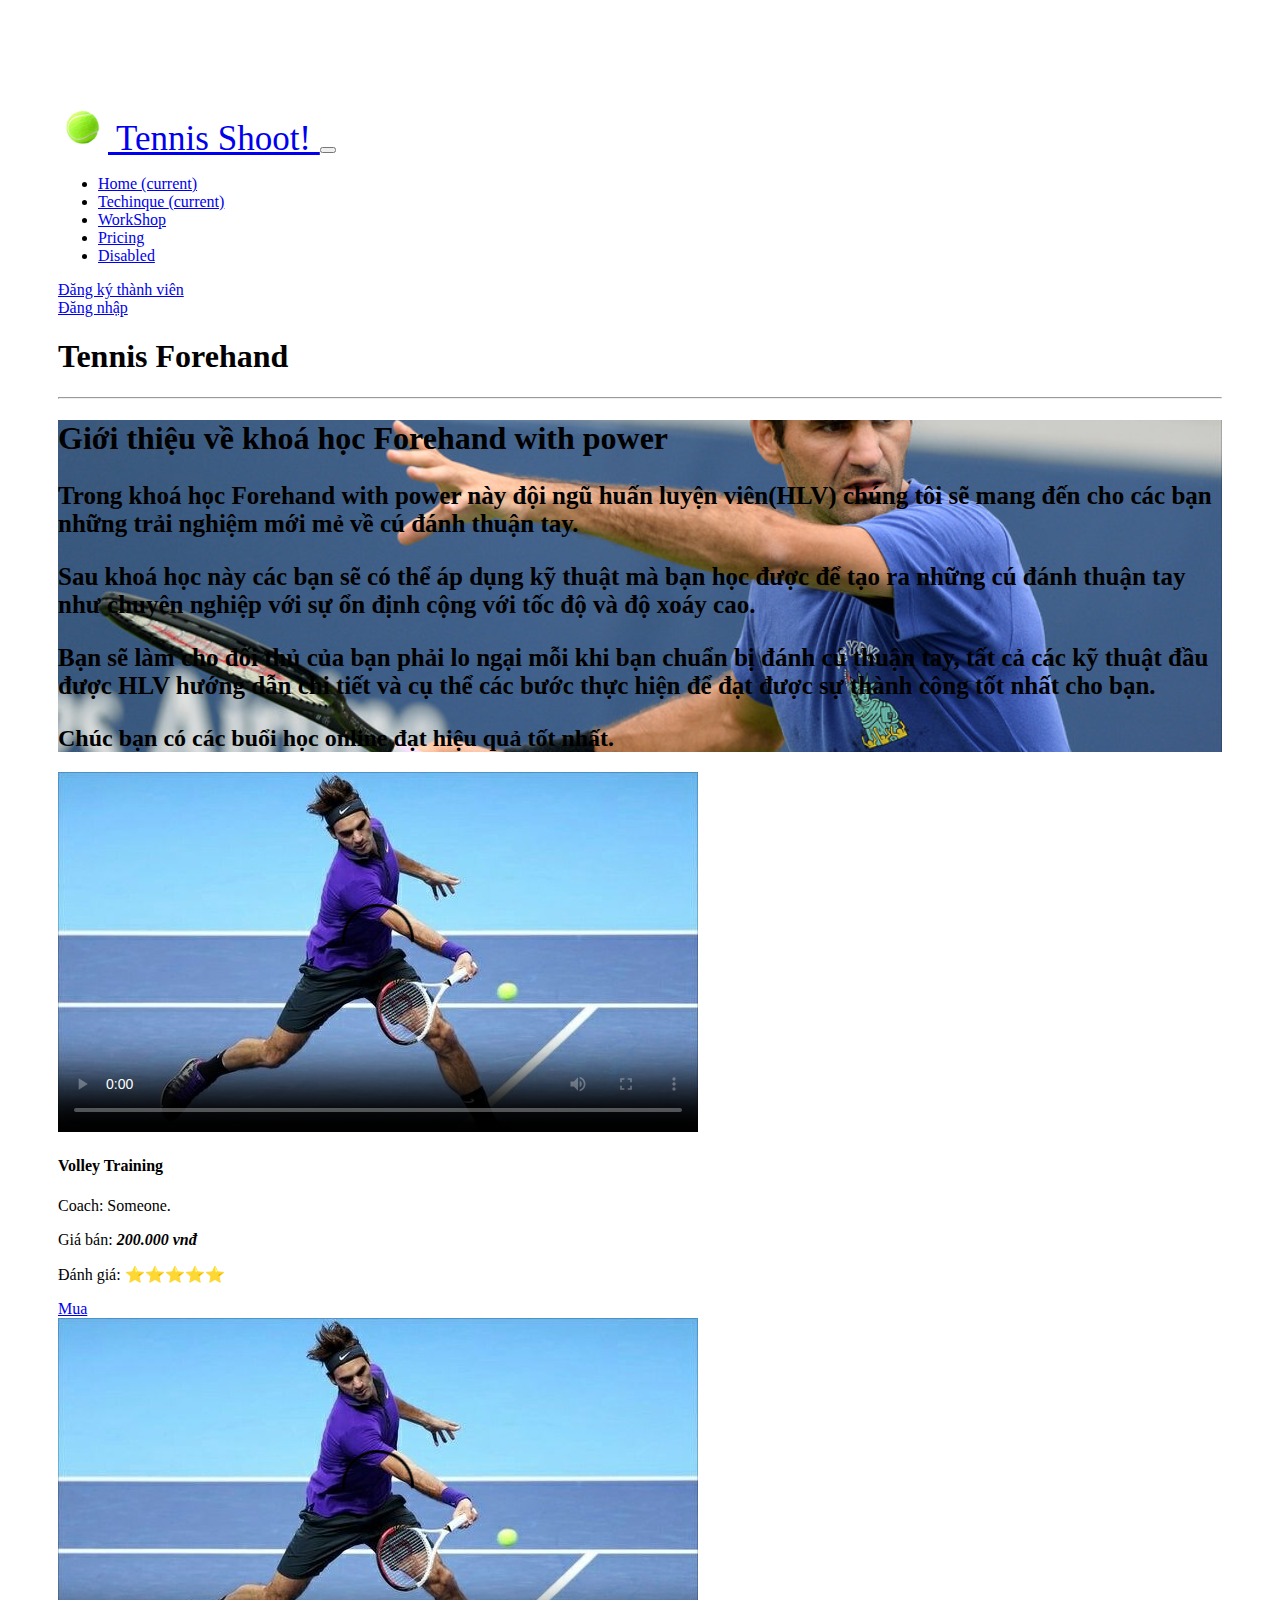
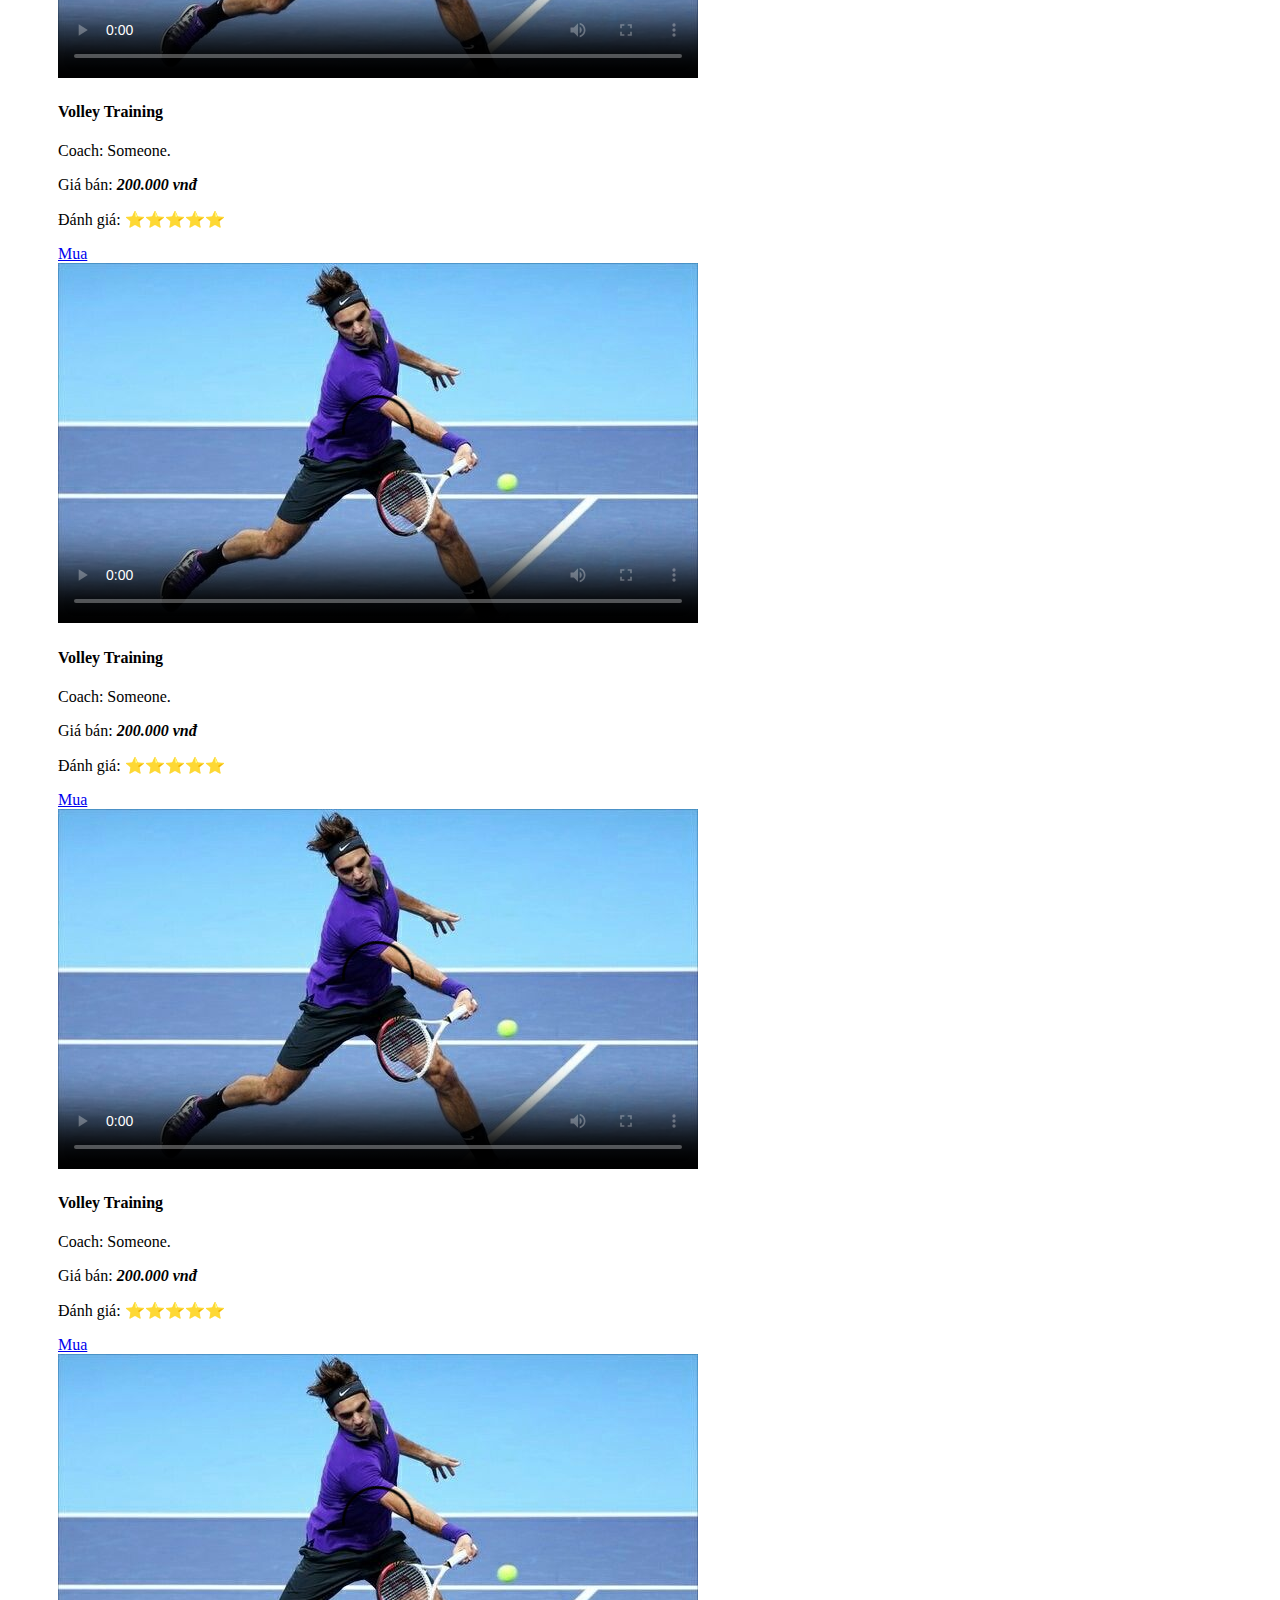
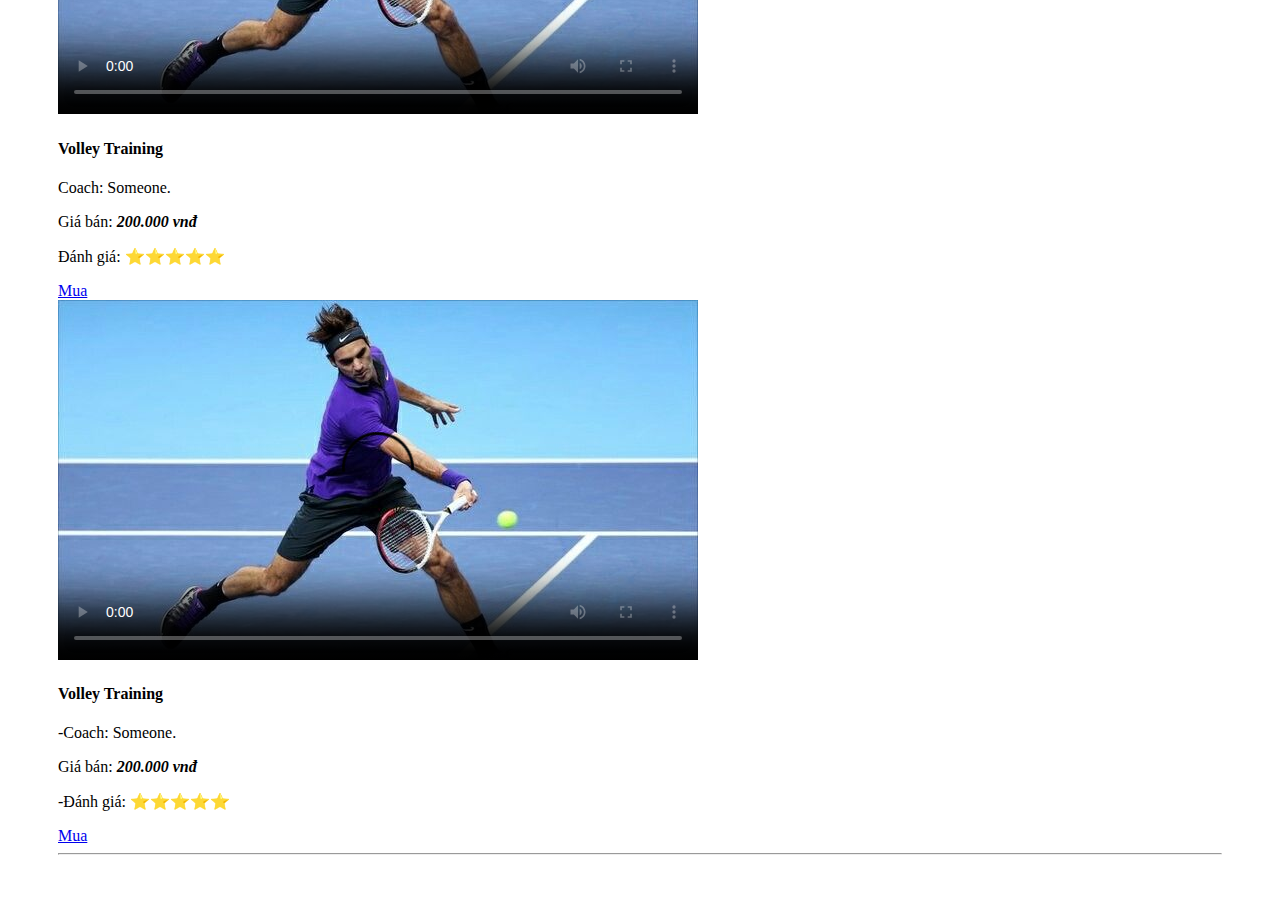
==== course_introduce.html @ 3e16f34a "Add files via upload" ====
<!DOCTYPE html>
<html lang="en" dir="ltr">

<head>
  <meta charset="utf-8">
  <link rel="stylesheet" href="style.css">
  <script src="https://code.jquery.com/jquery-3.5.1.slim.min.js" integrity="sha384-DfXdz2htPH0lsSSs5nCTpuj/zy4C+OGpamoFVy38MVBnE+IbbVYUew+OrCXaRkfj" crossorigin="anonymous"></script>
  <script src="https://cdn.jsdelivr.net/npm/popper.js@1.16.1/dist/umd/popper.min.js" integrity="sha384-9/reFTGAW83EW2RDu2S0VKaIzap3H66lZH81PoYlFhbGU+6BZp6G7niu735Sk7lN" crossorigin="anonymous"></script>
  <script src="https://cdn.jsdelivr.net/npm/bootstrap@4.6.0/dist/js/bootstrap.min.js" integrity="sha384-+YQ4JLhjyBLPDQt//I+STsc9iw4uQqACwlvpslubQzn4u2UU2UFM80nGisd026JF" crossorigin="anonymous"></script>
  <link rel="stylesheet" href="https://cdn.jsdelivr.net/npm/bootstrap@4.6.0/dist/css/bootstrap.min.css" integrity="sha384-B0vP5xmATw1+K9KRQjQERJvTumQW0nPEzvF6L/Z6nronJ3oUOFUFpCjEUQouq2+l" crossorigin="anonymous">
  <title>Course introduction - Forehand</title>
</head>

<body class="main">
  <!-- navbar -->
  <nav class="navbar navbar-expand-lg navbar-light bg-light fixed-top">
    <a class="navbar-brand brand-1" href="#">
      <img src="assets\tennis_ball.png" width="50" height="50" class="d-inline-block align-top tennis-ball" alt="">
      Tennis Shoot!
    </a>
    <button class="navbar-toggler" type="button" data-toggle="collapse" data-target="#navbarNav" aria-controls="navbarNav" aria-expanded="false" aria-label="Toggle navigation">
      <span class="navbar-toggler-icon"></span>
    </button>
    <div class="collapse navbar-collapse" id="navbarNav">
      <ul class="navbar-nav">
        <li class="nav-item active">
          <a class="nav-link" href="#navbarNav">Home <span class="sr-only">(current)</span></a>
        </li>
        <li class="nav-item active">
          <a class="nav-link" href="#technique">Techinque <span class="sr-only">(current)</span></a>
        </li>
        <li class="nav-item">
          <a class="nav-link" href="#workshop">WorkShop</a>
        </li>
        <li class="nav-item">
          <a class="nav-link" href="#pricing">Pricing</a>
        </li>
        <li class="nav-item">
          <a class="nav-link disabled" href="#" tabindex="-1" aria-disabled="true">Disabled</a>
        </li>
      </ul>
      <form class="d-flex ml-auto">
        <div class="navbar-button">
          <a href="register.html" class="btn btn-link">Đăng ký thành viên</a>
        </div>
        <div class="navbar-button">
          <a href="signin.html" class="btn btn-link">Đăng nhập</a>
        </div>
      </form>
    </div>
  </nav>
  <!-- navbar -->
  <h1>Tennis Forehand</h1>
  <hr>
  <!-- course infomation -->
  <div class="jumbotron jumbotron-fluid">
    <div class="container intro-course-1 text-light">
      <h1 class="display-4 intro-course-1">Giới thiệu về khoá học Forehand with power</h1>
      <p class="lead intro-course-1">Trong khoá học Forehand with power này đội ngũ huấn luyện viên(HLV) chúng tôi sẽ mang đến cho các bạn những trải nghiệm mới mẻ về cú đánh thuận tay.</p>
      <p class="lead intro-course-1">Sau khoá học này các bạn sẽ có thể áp dụng kỹ thuật mà bạn học được để tạo ra những cú đánh thuận tay như chuyên nghiệp với sự ổn định cộng với tốc độ và độ xoáy cao.</p>
      <p class="lead intro-course-1">Bạn sẽ làm cho đối thủ của bạn phải lo ngại mỗi khi bạn chuẩn bị đánh cú thuận tay, tất cả các kỹ thuật đầu được HLV hướng dẫn chi tiết và cụ thể các bước thực hiện để đạt được sự thành công tốt nhất cho bạn.</p>
      <h2 class="intro-course-1">Chúc bạn có các buổi học online đạt hiệu quả tốt nhất.</h4>
    </div>
  </div>

  <!-- course list -->
  <div id="multi-item-example" class="carousel slide carousel-multi-item" data-ride="carousel">
    <!--Controls-->
    <!-- <div class="controls-top d-flex justify-content-center">
      <a class="btn btn-primary btn-lg mr-3 mb-3" href="#multi-item-example" data-slide="prev"><i class="fa fa-chevron-left">
          <</i></a>
      <a class="btn btn-primary btn-lg ml-3 mb-3" href="#multi-item-example" data-slide="next"><i class="fa fa-chevron-right">></i></a>
    </div> -->
    <div class="carousel-inner" role="listbox">
      <div class="carousel-item active">
        <div class="row">
          <div class="col-md-4">
            <div class="card mb-2">
              <video poster="assets/FH_volley.jpg" controls controlsList="nodownload">
                <source src="https://tennis-match-555.s3-ap-southeast-1.amazonaws.com/VID_20201022_111138.mp4" type="video/mp4">
              </video>
              <div class="card-body">
                <h4 class="card-title">Volley Training</h4>
                <p class="card-text">Coach: Someone.</p>
                <p>Giá bán: <strong><i>200.000 vnđ</i></strong></p>
                <p>Đánh giá: ⭐⭐⭐⭐⭐</p>
                <a href="#" class="btn btn-primary btn-lg active" role="button" aria-pressed="true">Mua</a>
              </div>
            </div>
          </div>
          <div class="col-md-4">
            <div class="card mb-2">
              <video poster="assets/FH_volley.jpg" controls controlsList="nodownload">
                <source src="https://tennis-match-555.s3-ap-southeast-1.amazonaws.com/VID_20201022_111138.mp4" type="video/mp4">
              </video>
              <div class="card-body">
                <h4 class="card-title">Volley Training</h4>
                <p class="card-text">Coach: Someone.</p>
                <p>Giá bán: <strong><i>200.000 vnđ</i></strong></p>
                <p>Đánh giá: ⭐⭐⭐⭐⭐</p>
                <a href="#" class="btn btn-primary btn-lg active" role="button" aria-pressed="true">Mua</a>
              </div>
            </div>
          </div>
          <div class="col-md-4">
            <div class="card mb-2">
              <video poster="assets/FH_volley.jpg" controls controlsList="nodownload">
                <source src="https://tennis-match-555.s3-ap-southeast-1.amazonaws.com/VID_20201022_111138.mp4" type="video/mp4">
              </video>
              <div class="card-body">
                <h4 class="card-title">Volley Training</h4>
                <p class="card-text">Coach: Someone.</p>
                <p>Giá bán: <strong><i>200.000 vnđ</i></strong></p>
                <p>Đánh giá: ⭐⭐⭐⭐⭐</p>
                <a href="#" class="btn btn-primary btn-lg active" role="button" aria-pressed="true">Mua</a>
              </div>
            </div>
          </div>
          <div class="col-md-4">
            <div class="card mb-2">
              <video poster="assets/FH_volley.jpg" controls controlsList="nodownload">
                <source src="https://tennis-match-555.s3-ap-southeast-1.amazonaws.com/VID_20201022_111138.mp4" type="video/mp4">
              </video>
              <div class="card-body">
                <h4 class="card-title">Volley Training</h4>
                <p class="card-text">Coach: Someone.</p>
                <p>Giá bán: <strong><i>200.000 vnđ</i></strong></p>
                <p>Đánh giá: ⭐⭐⭐⭐⭐</p>
                <a href="#" class="btn btn-primary btn-lg active" role="button" aria-pressed="true">Mua</a>
              </div>
            </div>
          </div>
          <div class="col-md-4">
            <div class="card mb-2">
              <video poster="assets/FH_volley.jpg" controls controlsList="nodownload">
                <source src="https://tennis-match-555.s3-ap-southeast-1.amazonaws.com/VID_20201022_111138.mp4" type="video/mp4">
              </video>
              <div class="card-body">
                <h4 class="card-title">Volley Training</h4>
                <p class="card-text">Coach: Someone.</p>
                <p>Giá bán: <strong><i>200.000 vnđ</i></strong></p>
                <p class="card-text">Đánh giá: ⭐⭐⭐⭐⭐</p>
                <a href="#" class="btn btn-primary btn-lg active" role="button" aria-pressed="true">Mua</a>
              </div>
            </div>
          </div>
          <div class="col-md-4">
            <div class="card mb-2">
              <video poster="assets/FH_volley.jpg" controls controlsList="nodownload">
                <source src="https://tennis-match-555.s3-ap-southeast-1.amazonaws.com/VID_20201022_111138.mp4" type="video/mp4">
              </video>
              <div class="card-body">
                <h4 class="card-title">Volley Training</h4>
                <p class="card-text">-Coach: Someone.</p>
                <p>Giá bán: <strong><i>200.000 vnđ</i></strong></p>
                <p class="card-text">-Đánh giá: ⭐⭐⭐⭐⭐</p>
                <a href="#" class="btn btn-primary btn-lg active" role="button" aria-pressed="true">Mua</a>
              </div>
            </div>
          </div>
        </div>
      </div>
    </div>
    <!--/.Controls-->
    <hr>
  </div>
</body>

</html>
---- style.css ----
a.brand-1 {
  font-size: 35px;
}

div.technique-box {
  padding: 35px;
  padding-left: 150px;
  padding-right: 150px;
  border-bottom:
}

body.main {
  padding: 50px;
  margin-top: 50px
}

div.intro-course-1 {
  background-image: url(assets/forehand.jpg);
  background-position: center;
  background-repeat: no-repeat;
  background-size: cover;
  background-blend-mode: screen;
}

.form-signin {
    width: 100%;
    max-width: 330px;
    padding: 15px;
    margin: auto;
}

.form-signup {
    width: 100%;
    max-width: 330px;
    padding: 15px;
    margin: auto;
}

body.sign-in {
    text-align: center!important;
}

body.sign-up {
    padding: 100px
}

#tech-head {
  background-color: rgb(242, 235, 235);
}

#workshop-head {
  background-color: rgb(242, 235, 235);
}

h1.display-3 {
  color: rgb(235, 137, 52);
}

p.lead {
  font-weight: bold;
  font-size: 25px
}

p.price-lead {
  font-weight: normal;
  margin-left: 100px;
  margin-right: 100px;
  font-size: 25px;
}

div.pricing-card {
  padding-left: 50px;
  padding-right: 50px
}

div.navbar-button {
  margin-right: 10px
}


#wrap{
background-image: url(assets/tennis_ball.png);
background-position: right;
background-repeat: no-repeat;
background-attachment: fixed;
}

#rotate-image{
    animation: spin 1.2s linear infinite;
}
@keyframes spin {
    0% { transform: rotate(0deg); }
    100% { transform: rotate(360deg); }
}

legend{
	color:#141823;
	font-size:25px;
	font-weight:bold;
}
.signup-btn {
  background: #79bc64;
  background-image: -webkit-linear-gradient(top, #79bc64, #578843);
  background-image: -moz-linear-gradient(top, #79bc64, #578843);
  background-image: -ms-linear-gradient(top, #79bc64, #578843);
  background-image: -o-linear-gradient(top, #79bc64, #578843);
  background-image: linear-gradient(to bottom, #79bc64, #578843);
  -webkit-border-radius: 4;
  -moz-border-radius: 4;
  border-radius: 4px;
  text-shadow: 0px 1px 0px #898a88;
  -webkit-box-shadow: 0px 0px 0px #a4e388;
  -moz-box-shadow: 0px 0px 0px #a4e388;
  box-shadow: 0px 0px 0px #a4e388;
  font-family: Arial;
  color: #ffffff;
  font-size: 20px;
  padding: 10px 20px 10px 20px;
  border: solid #3b6e22  1px;
  text-decoration: none;
}

.signup-btn:hover {
  background: #79bc64;
  background-image: -webkit-linear-gradient(top, #79bc64, #5e7056);
  background-image: -moz-linear-gradient(top, #79bc64, #5e7056);
  background-image: -ms-linear-gradient(top, #79bc64, #5e7056);
  background-image: -o-linear-gradient(top, #79bc64, #5e7056);
  background-image: linear-gradient(to bottom, #79bc64, #5e7056);
  text-decoration: none;
}
.navbar-default .navbar-brand{
		color:#fff;
		font-size:30px;
		font-weight:bold;
	}
.form .form-control { margin-bottom: 10px; }
@media (min-width:768px) {
	#home{
		margin-top:50px;
	}
	#home .slogan{
		color: #0e385f;
		line-height: 29px;
		font-weight:bold;
	}
}

.btn-floating i {
    font-size: 1.25rem;
    line-height: 47px;
    background-color: : rgb(3, 252, 252)
}

.fa, .fas {
    font-weight: 900;
}


.controls-top {
align-items: center;
}

/* image.nav-image {
  align-items: center;
} */
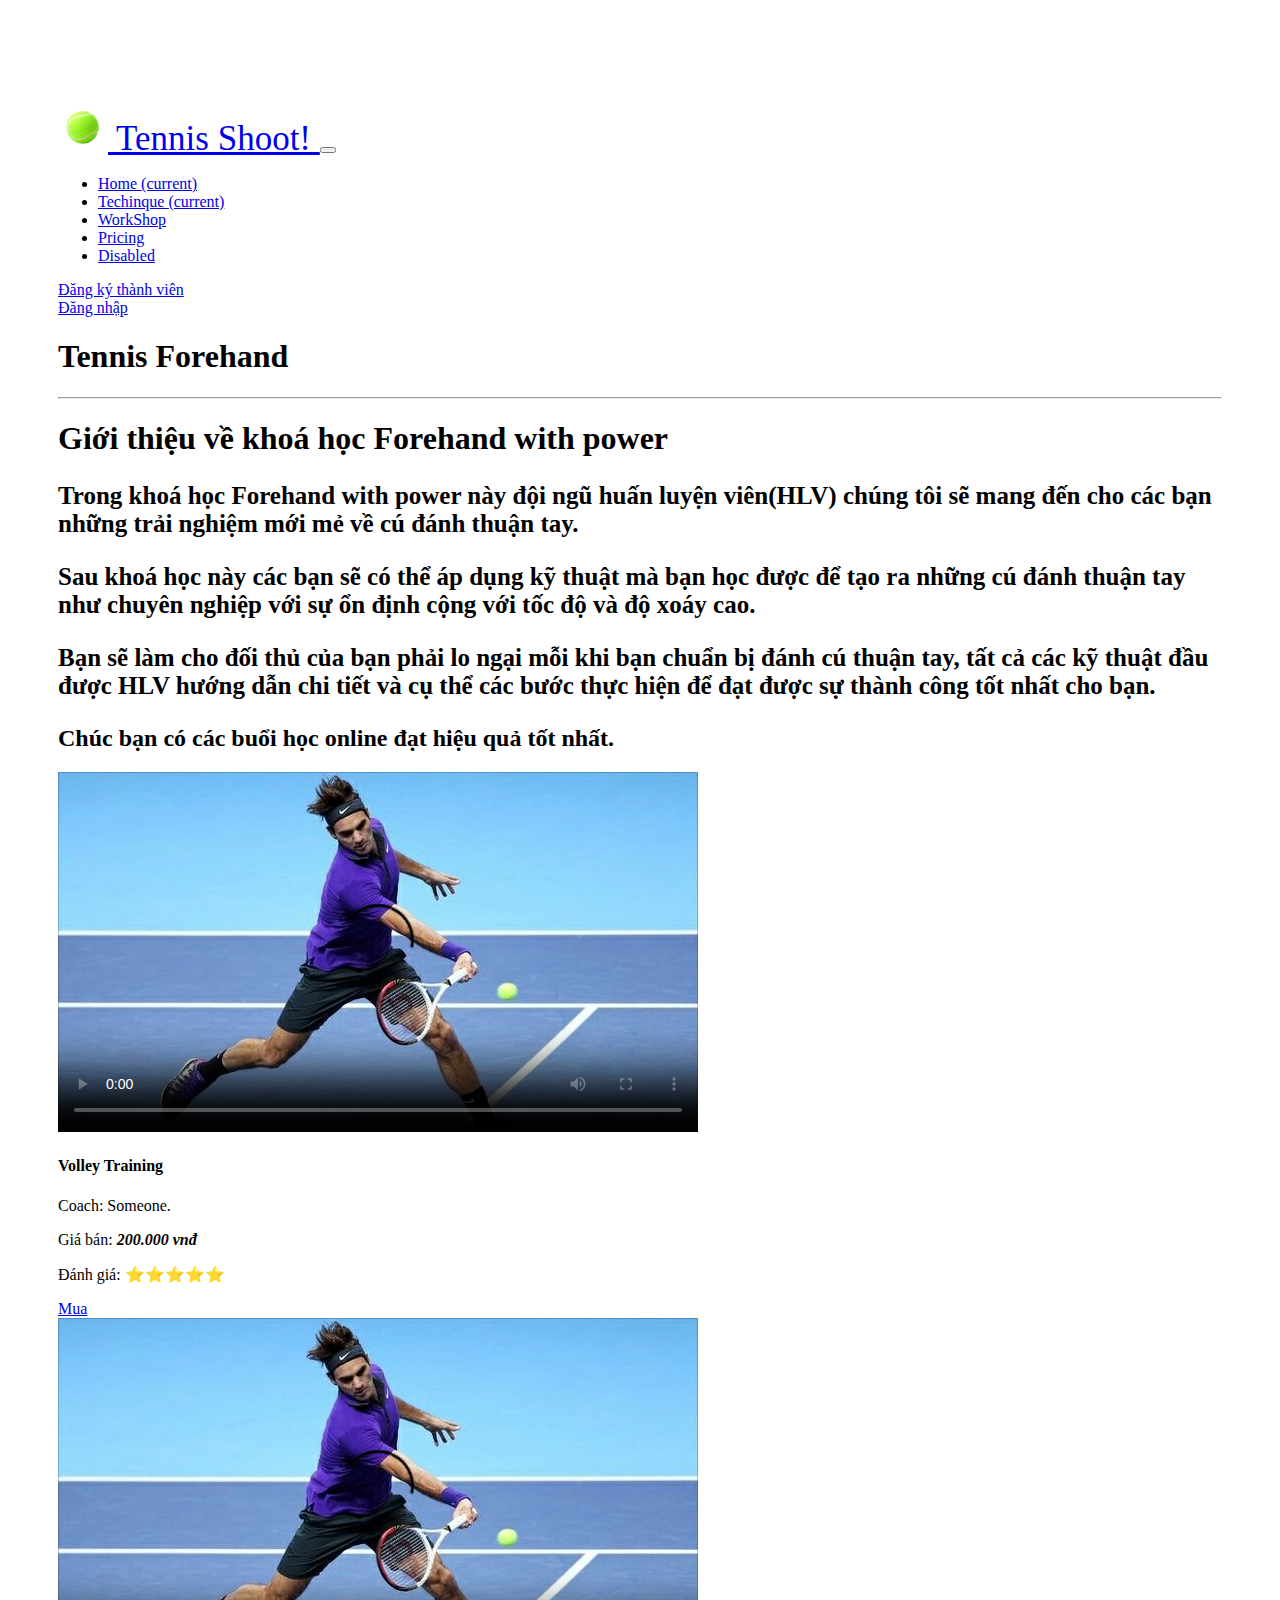
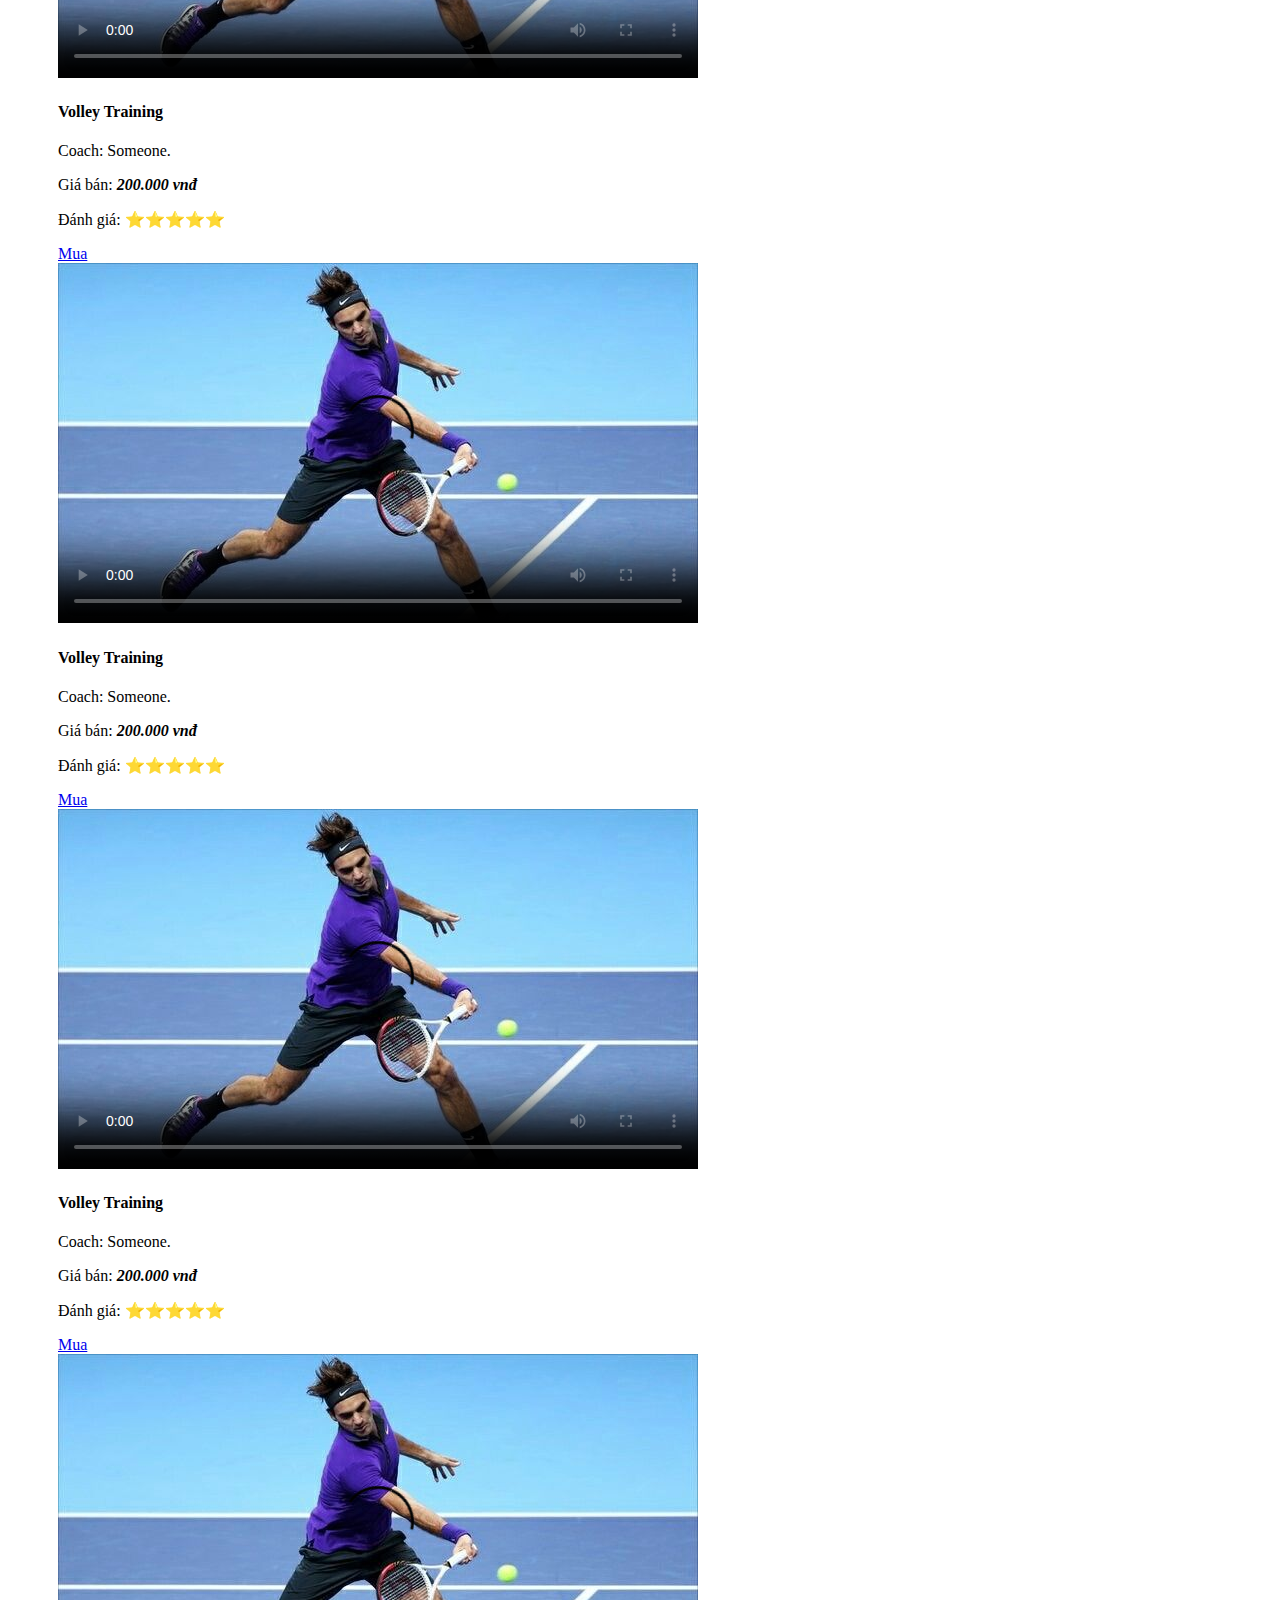
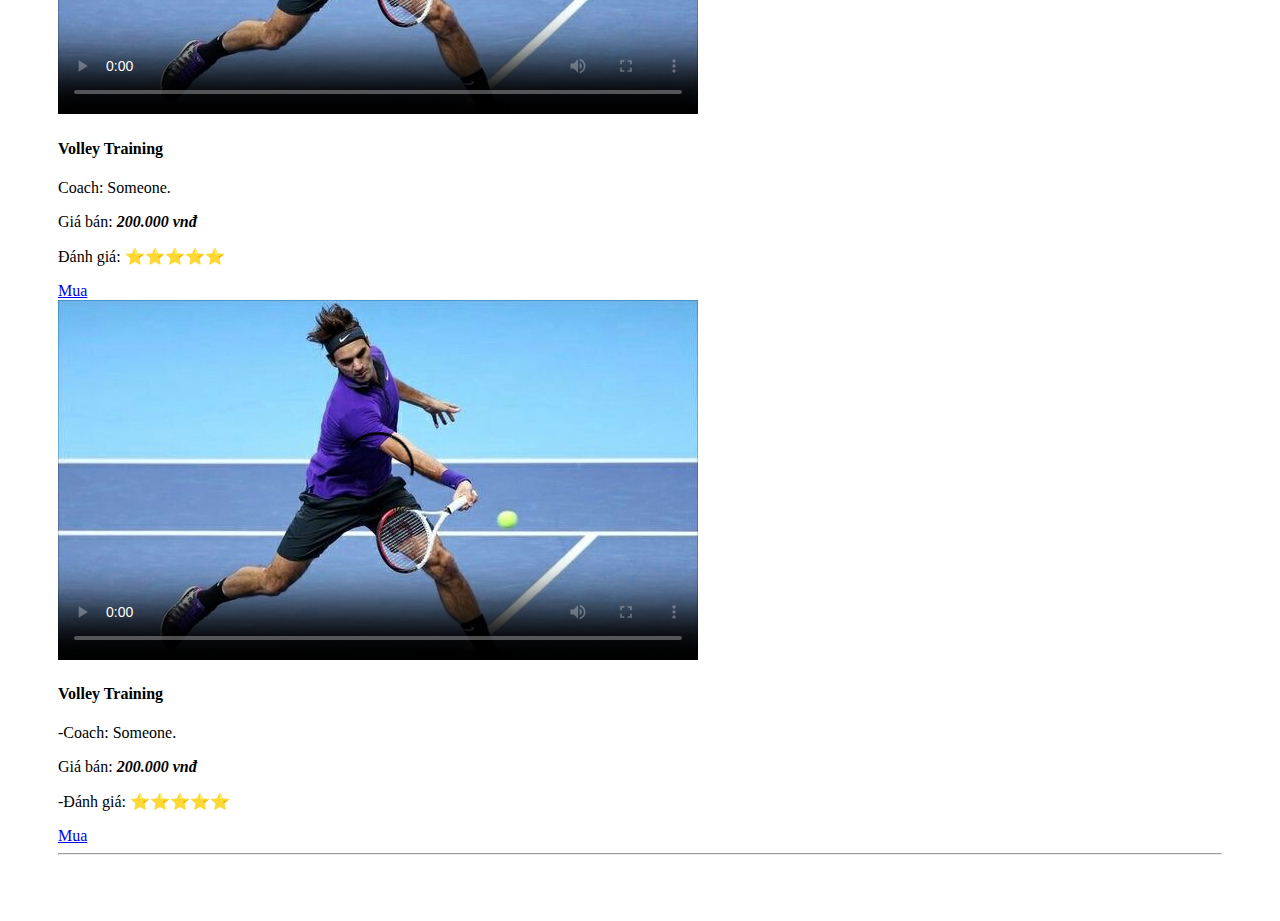
==== commit 99457a72: "Update course_introduce.html" ====
--- a/course_introduce.html
+++ b/course_introduce.html
@@ -54,7 +54,7 @@
   <hr>
   <!-- course infomation -->
   <div class="jumbotron jumbotron-fluid">
-    <div class="container intro-course-1 text-light">
+    <div class="container intro-course-1">
       <h1 class="display-4 intro-course-1">Giới thiệu về khoá học Forehand with power</h1>
       <p class="lead intro-course-1">Trong khoá học Forehand with power này đội ngũ huấn luyện viên(HLV) chúng tôi sẽ mang đến cho các bạn những trải nghiệm mới mẻ về cú đánh thuận tay.</p>
       <p class="lead intro-course-1">Sau khoá học này các bạn sẽ có thể áp dụng kỹ thuật mà bạn học được để tạo ra những cú đánh thuận tay như chuyên nghiệp với sự ổn định cộng với tốc độ và độ xoáy cao.</p>
--- a/style.css
+++ b/style.css
@@ -12,14 +12,6 @@
 body.main {
   padding: 50px;
   margin-top: 50px
-}
-
-div.intro-course-1 {
-  background-image: url(assets/forehand.jpg);
-  background-position: center;
-  background-repeat: no-repeat;
-  background-size: cover;
-  background-blend-mode: screen;
 }
 
 .form-signin {
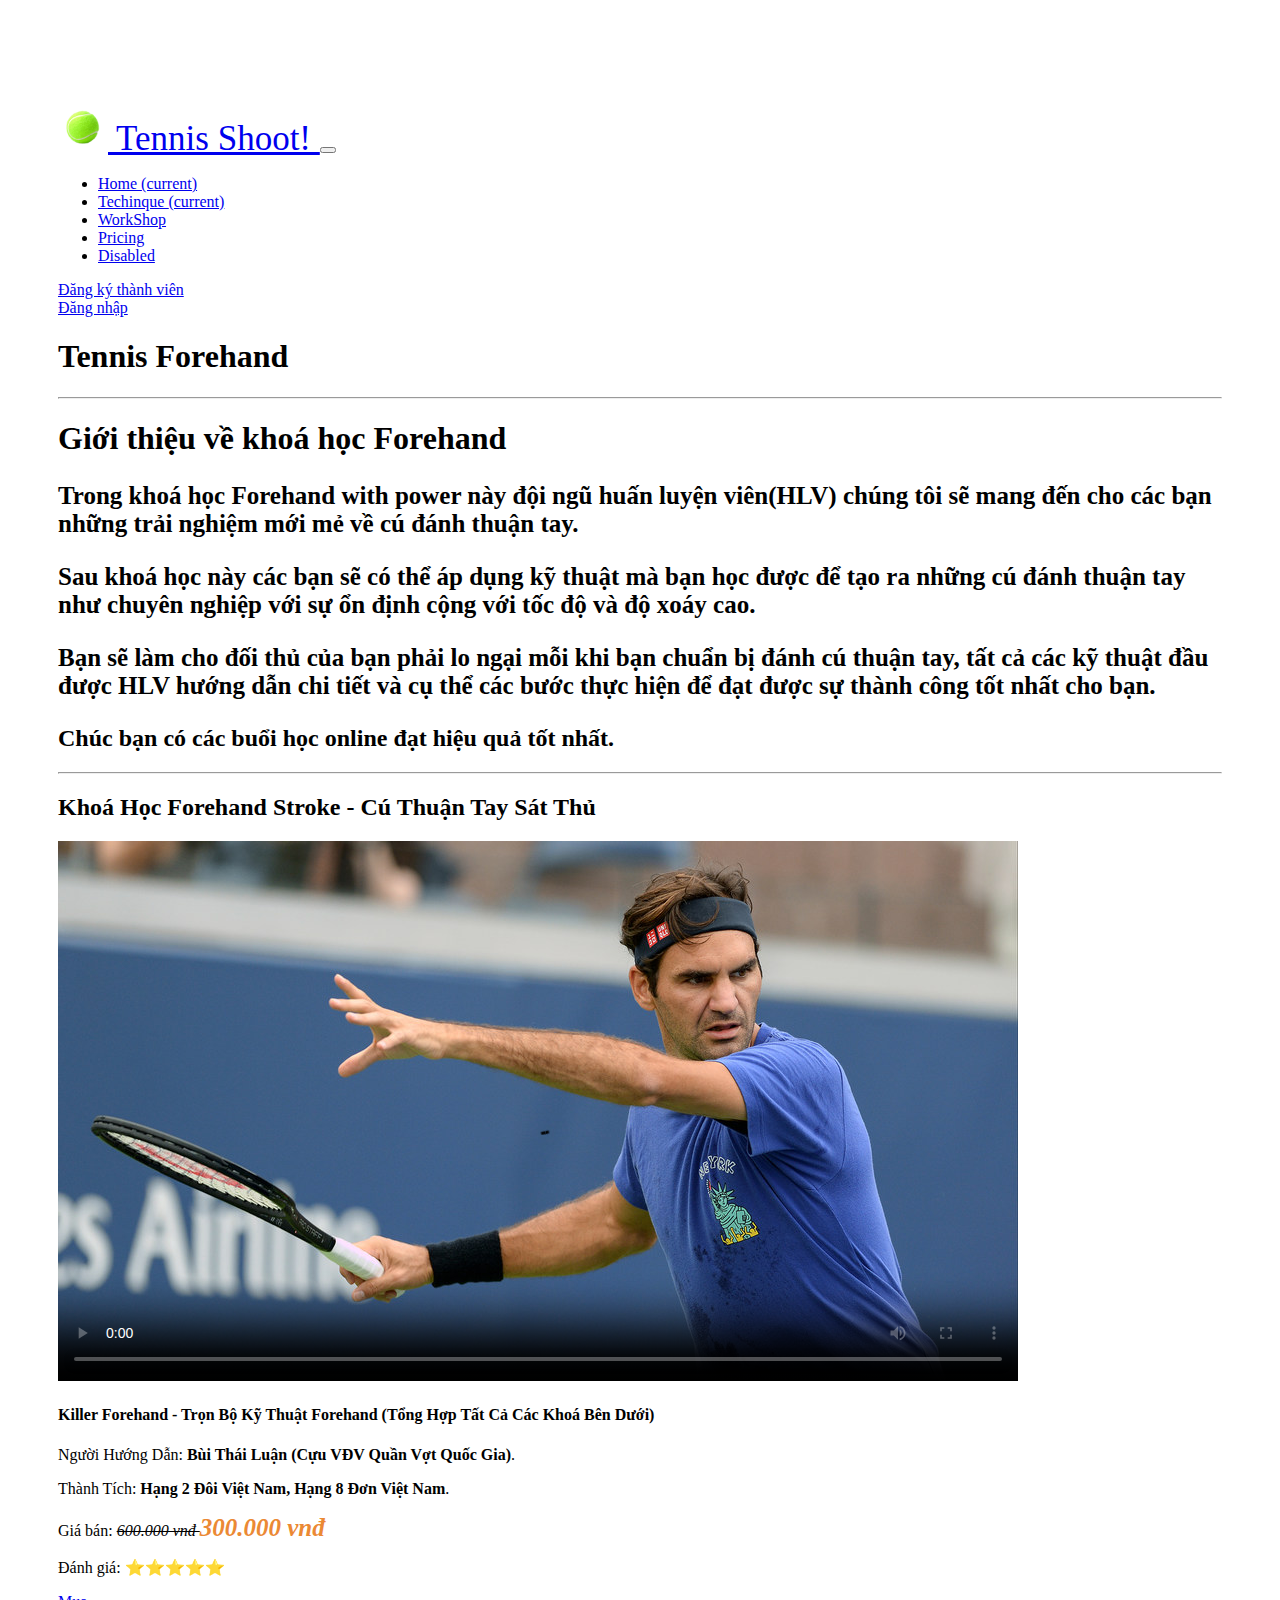
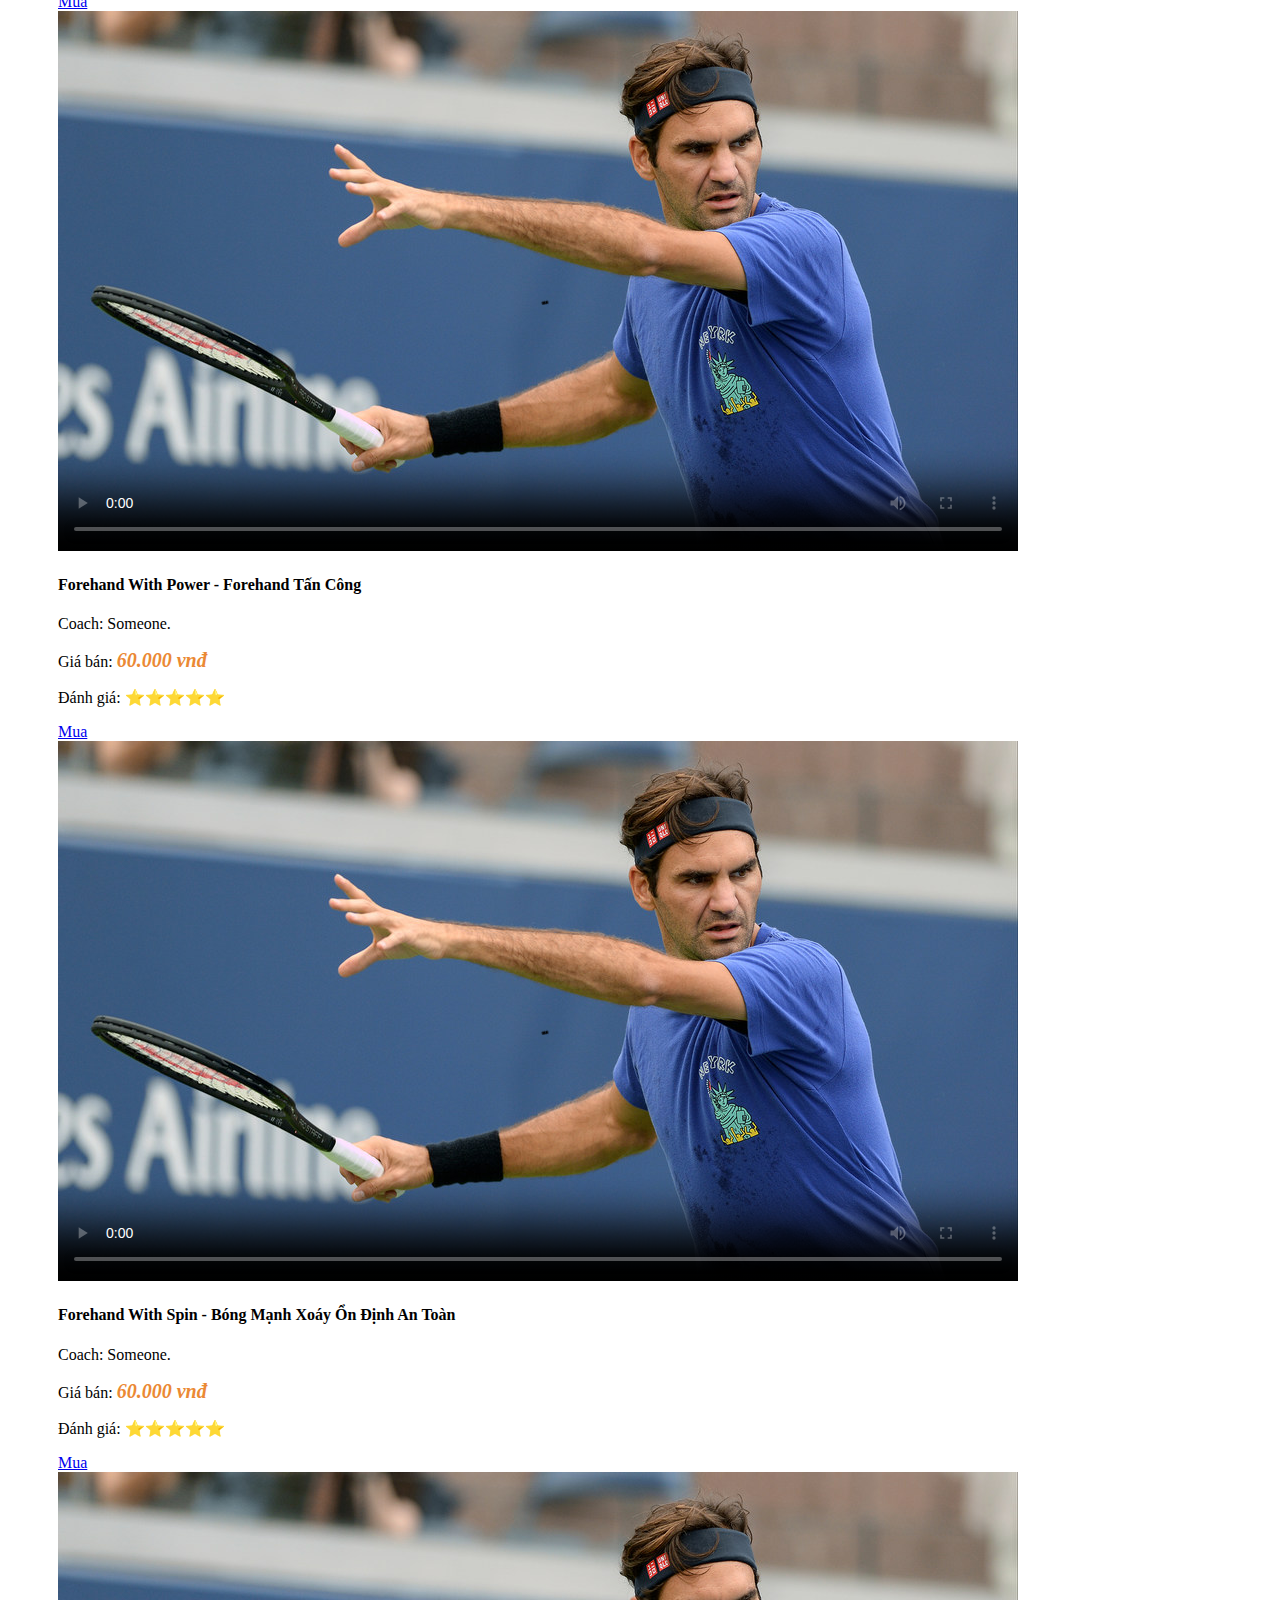
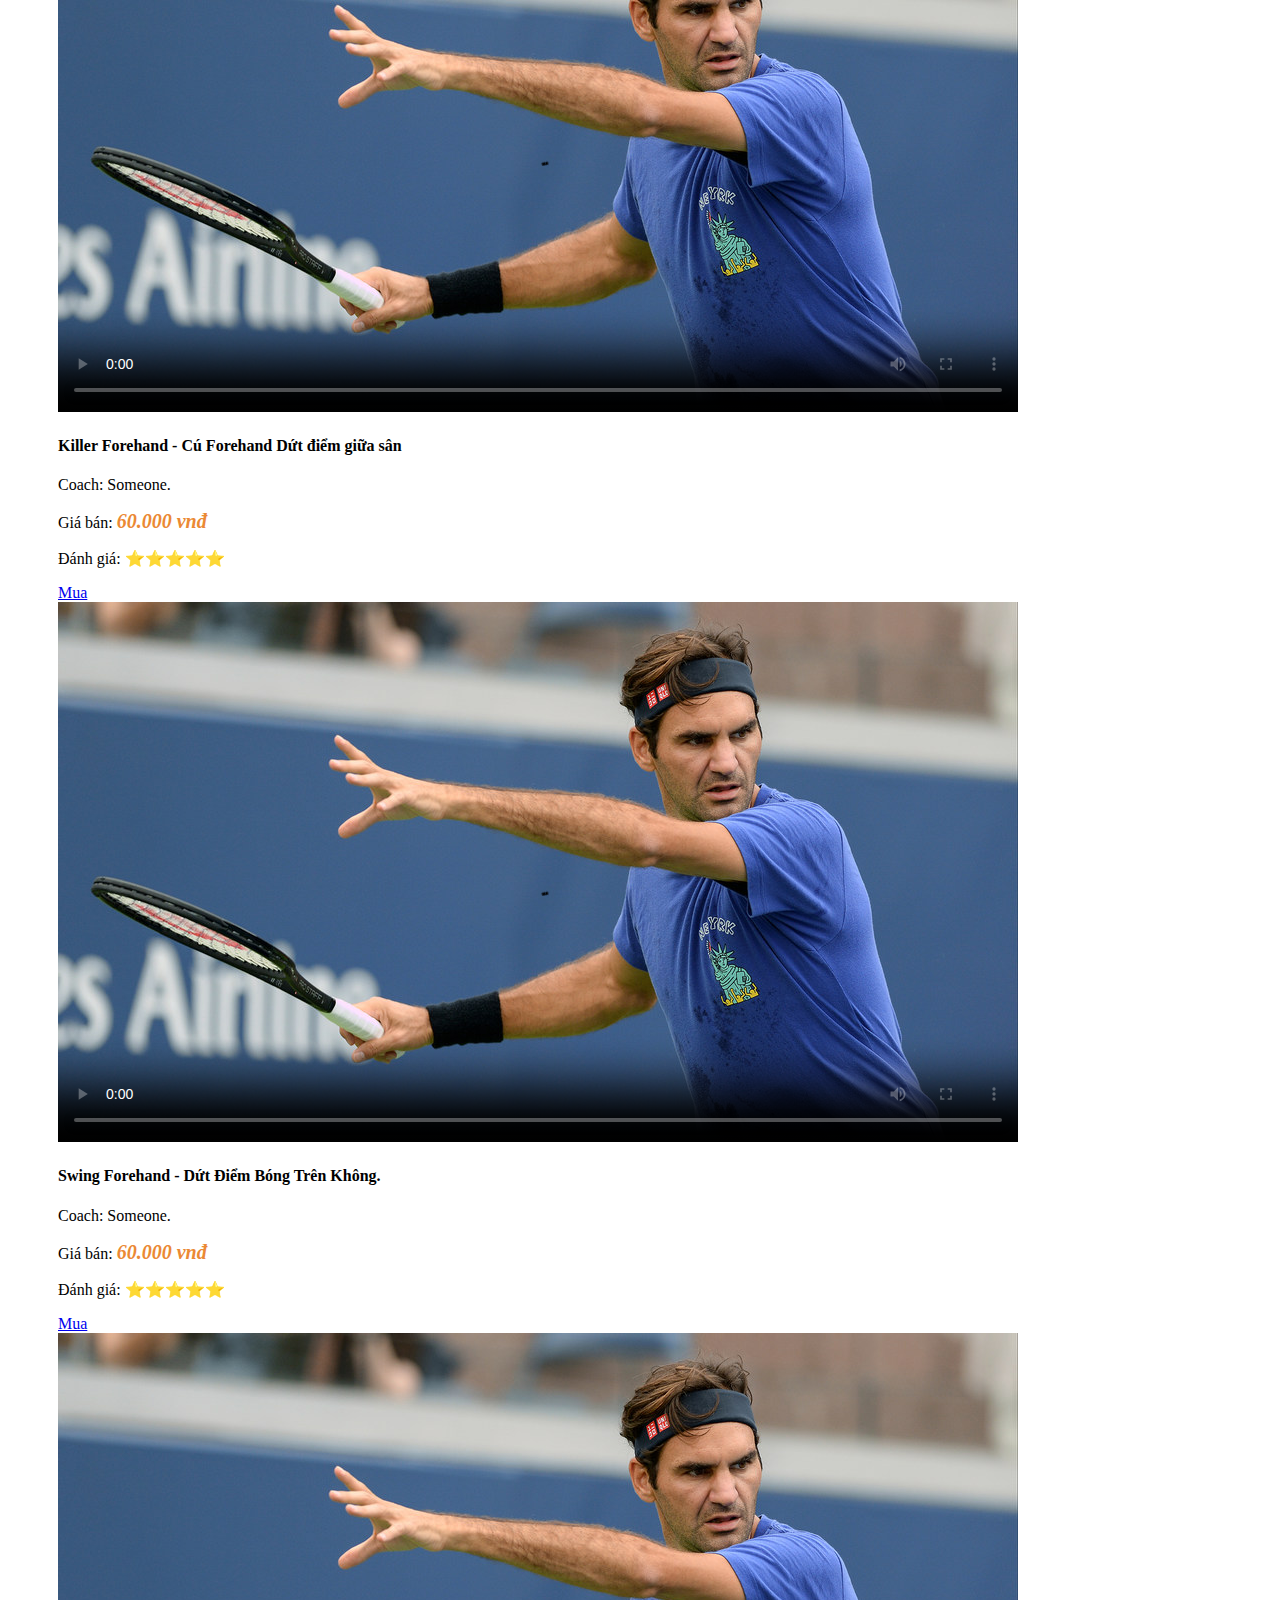
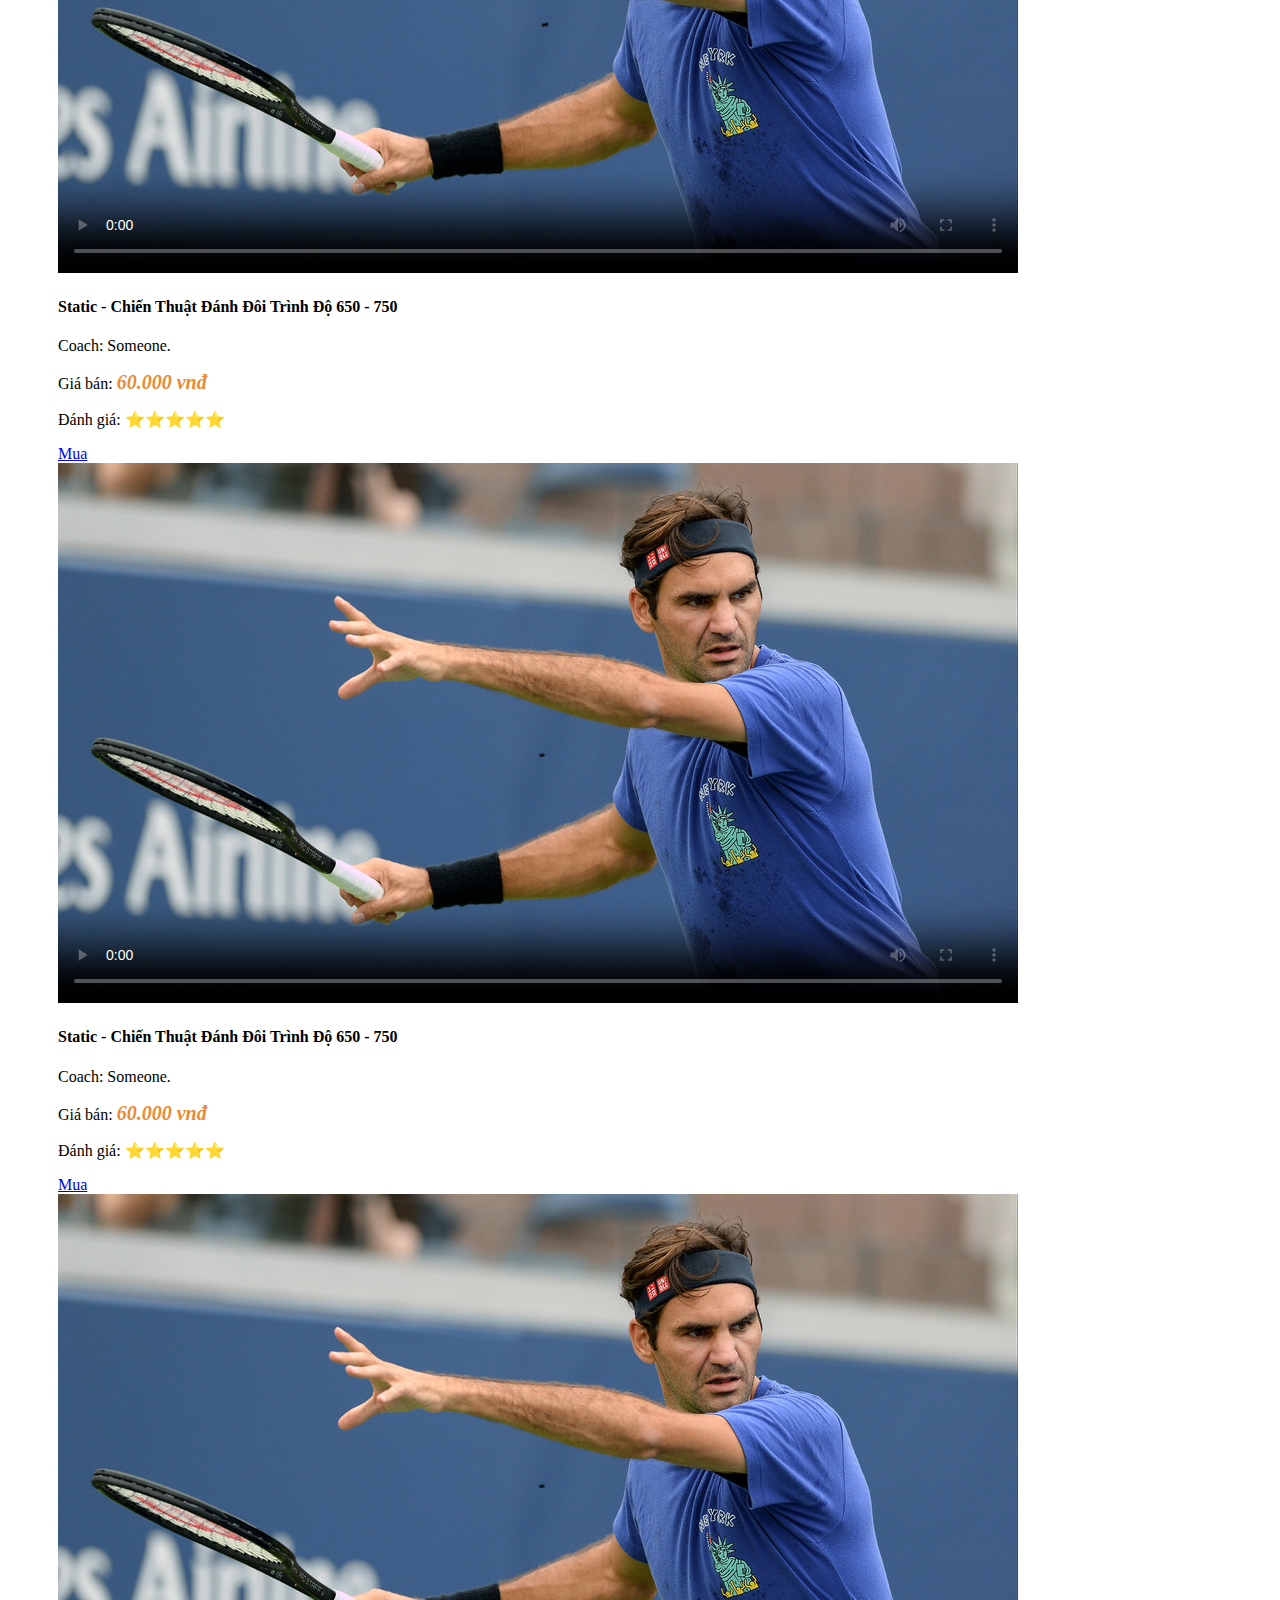
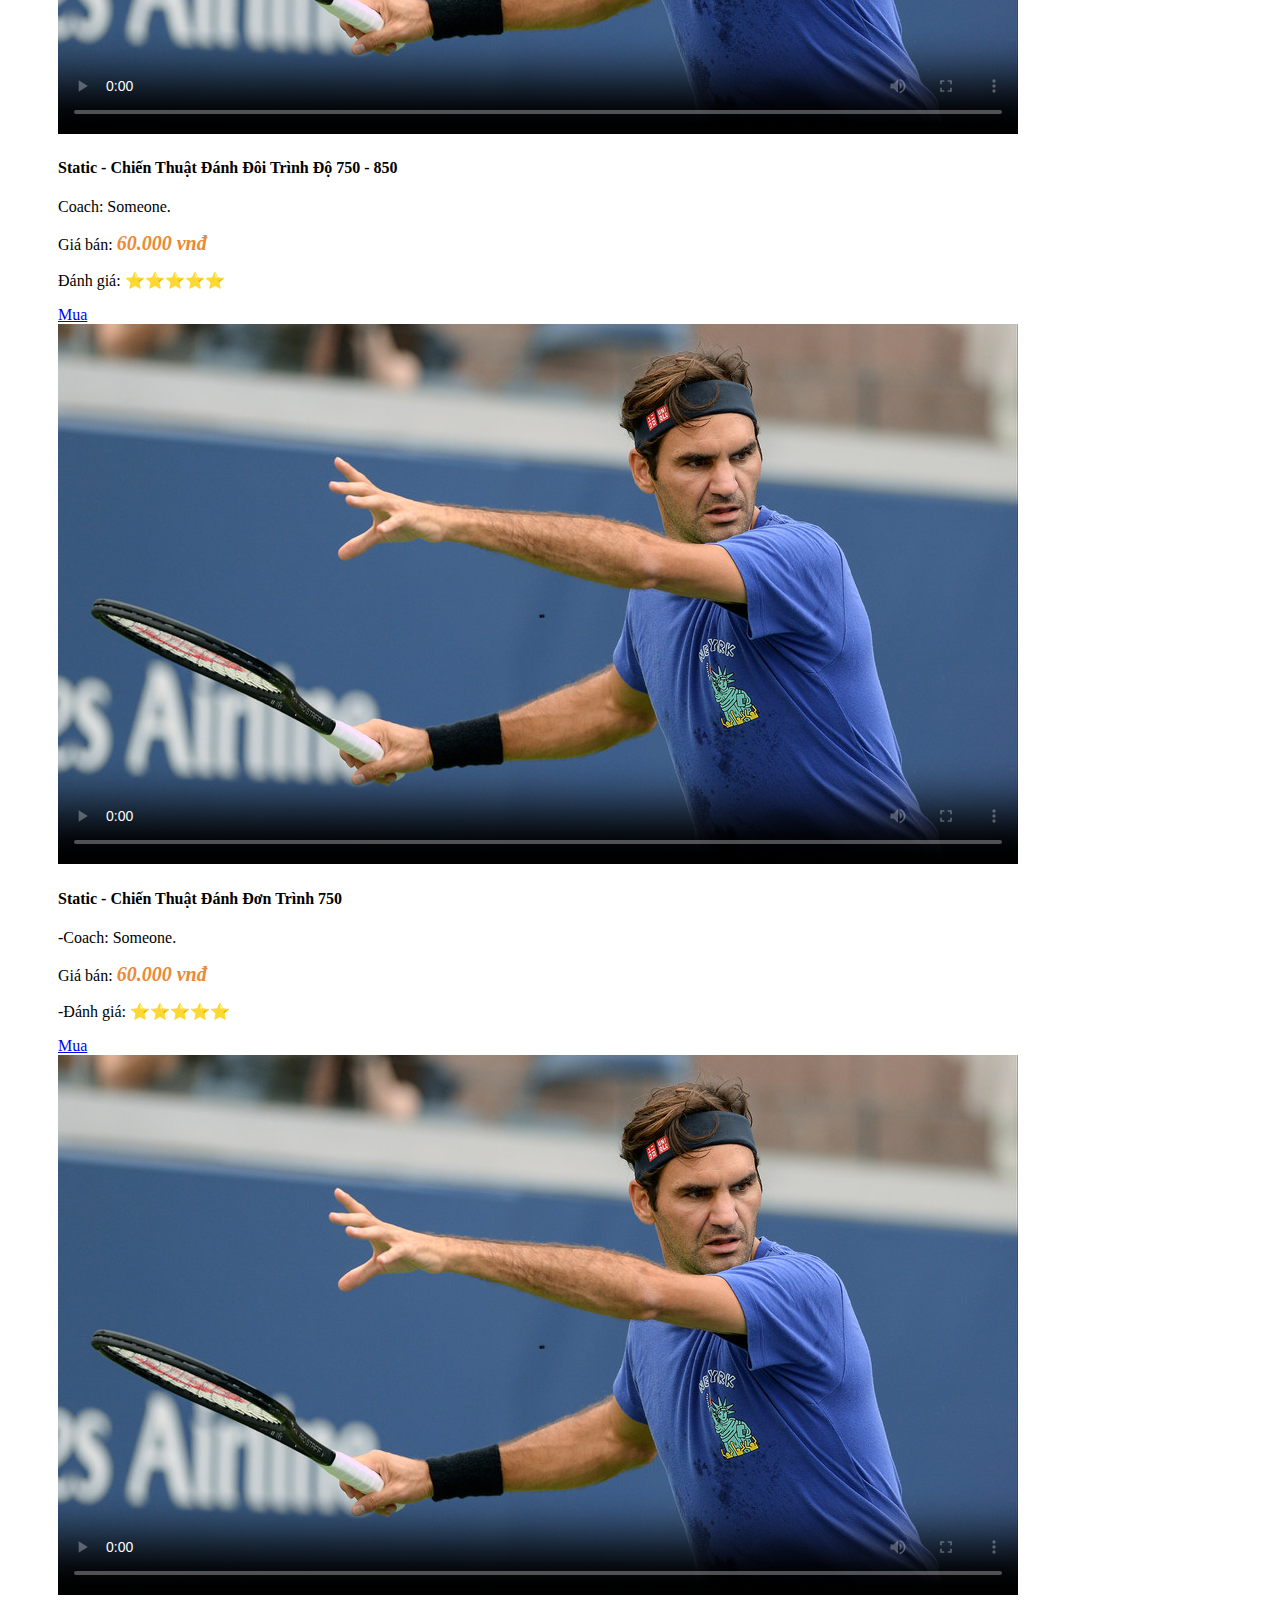
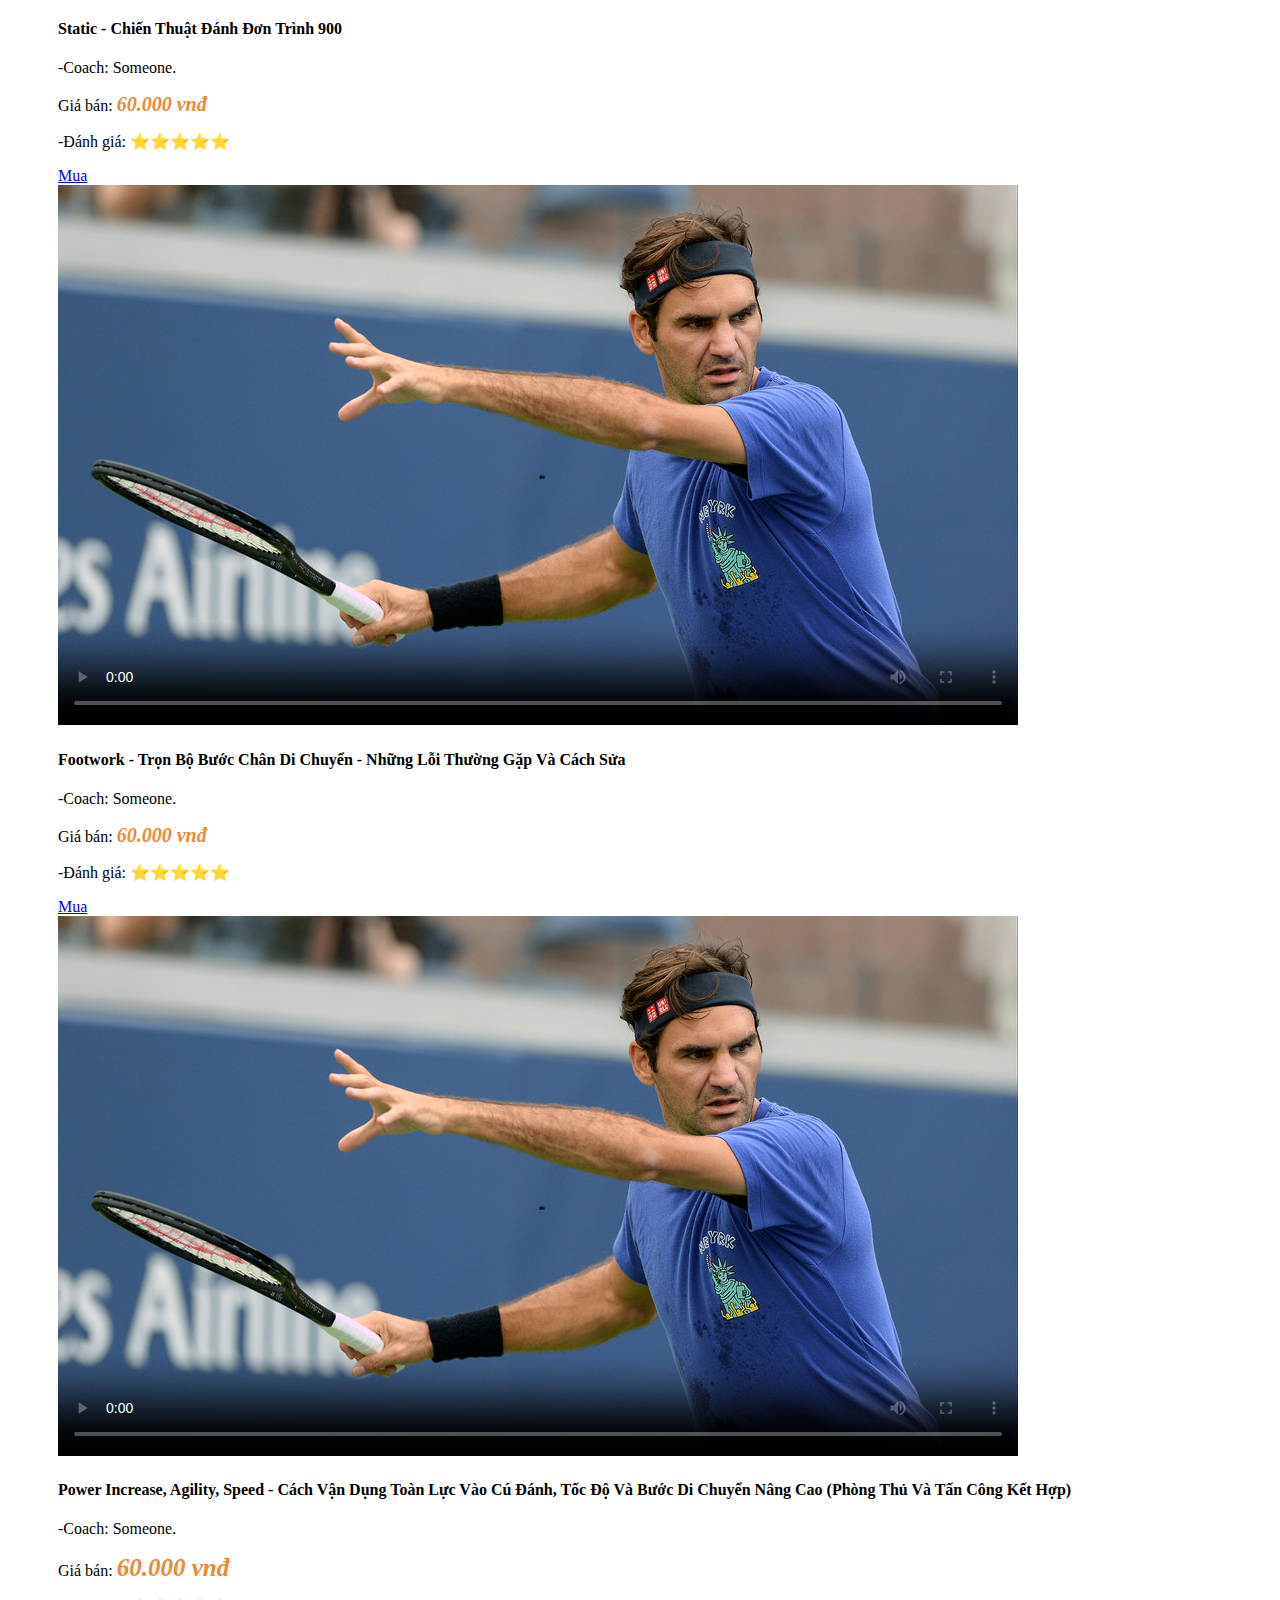
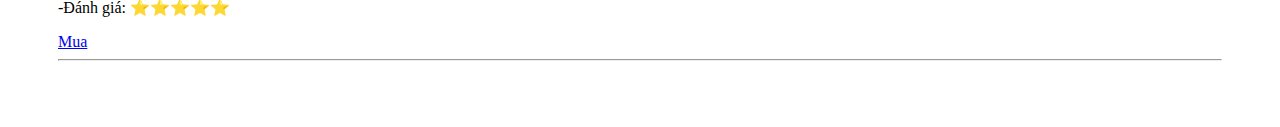
==== commit c232c089: "Add files via upload" ====
--- a/course_introduce.html
+++ b/course_introduce.html
@@ -55,106 +55,187 @@
   <!-- course infomation -->
   <div class="jumbotron jumbotron-fluid">
     <div class="container intro-course-1">
-      <h1 class="display-4 intro-course-1">Giới thiệu về khoá học Forehand with power</h1>
+      <h1 class="display-4 intro-course-1">Giới thiệu về khoá học Forehand </h1>
       <p class="lead intro-course-1">Trong khoá học Forehand with power này đội ngũ huấn luyện viên(HLV) chúng tôi sẽ mang đến cho các bạn những trải nghiệm mới mẻ về cú đánh thuận tay.</p>
       <p class="lead intro-course-1">Sau khoá học này các bạn sẽ có thể áp dụng kỹ thuật mà bạn học được để tạo ra những cú đánh thuận tay như chuyên nghiệp với sự ổn định cộng với tốc độ và độ xoáy cao.</p>
       <p class="lead intro-course-1">Bạn sẽ làm cho đối thủ của bạn phải lo ngại mỗi khi bạn chuẩn bị đánh cú thuận tay, tất cả các kỹ thuật đầu được HLV hướng dẫn chi tiết và cụ thể các bước thực hiện để đạt được sự thành công tốt nhất cho bạn.</p>
       <h2 class="intro-course-1">Chúc bạn có các buổi học online đạt hiệu quả tốt nhất.</h4>
     </div>
   </div>
+  <hr>
+  <h2>Khoá Học Forehand Stroke - Cú Thuận Tay Sát Thủ</h2>
 
   <!-- course list -->
   <div id="multi-item-example" class="carousel slide carousel-multi-item" data-ride="carousel">
-    <!--Controls-->
-    <!-- <div class="controls-top d-flex justify-content-center">
-      <a class="btn btn-primary btn-lg mr-3 mb-3" href="#multi-item-example" data-slide="prev"><i class="fa fa-chevron-left">
-          <</i></a>
-      <a class="btn btn-primary btn-lg ml-3 mb-3" href="#multi-item-example" data-slide="next"><i class="fa fa-chevron-right">></i></a>
-    </div> -->
     <div class="carousel-inner" role="listbox">
       <div class="carousel-item active">
         <div class="row">
           <div class="col-md-4">
             <div class="card mb-2">
-              <video poster="assets/FH_volley.jpg" controls controlsList="nodownload">
-                <source src="https://tennis-match-555.s3-ap-southeast-1.amazonaws.com/VID_20201022_111138.mp4" type="video/mp4">
-              </video>
-              <div class="card-body">
-                <h4 class="card-title">Volley Training</h4>
-                <p class="card-text">Coach: Someone.</p>
-                <p>Giá bán: <strong><i>200.000 vnđ</i></strong></p>
-                <p>Đánh giá: ⭐⭐⭐⭐⭐</p>
+              <video poster="assets/forehand.jpg" controls controlsList="nodownload">
+                <source src="https://tennis-match-555.s3-ap-southeast-1.amazonaws.com/VID_20201022_111138.mp4" type="video/mp4">
+              </video>
+              <div class="card-body">
+                <h4 class="card-title">Killer Forehand - Trọn Bộ Kỹ Thuật Forehand (Tổng Hợp Tất Cả Các Khoá Bên Dưới)</h4>
+                <p class="card-text">Người Hướng Dẫn: <strong>Bùi Thái Luận (Cựu VĐV Quần Vợt Quốc Gia)</strong>.</p>
+                <p class="card-text">Thành Tích: <strong>Hạng 2 Đôi Việt Nam, Hạng 8 Đơn Việt Nam</strong>.</p>
+                <p class="card-text course-price">Giá bán: <i style="text-decoration: line-through">600.000 vnđ </i><strong style="color: rgb(235, 137, 52); font-size: 25px"><i>300.000 vnđ</i></strong></p>
+                <p class="card-text">Đánh giá: ⭐⭐⭐⭐⭐</p>
+                <a href="#" class="btn btn-primary btn-lg" role="button" aria-pressed="true">Mua</a>
+              </div>
+            </div>
+          </div>
+          <div class="col-md-4">
+            <div class="card mb-2">
+              <video poster="assets/forehand.jpg" controls controlsList="nodownload">
+                <source src="https://tennis-match-555.s3-ap-southeast-1.amazonaws.com/VID_20201022_111138.mp4" type="video/mp4">
+              </video>
+              <div class="card-body">
+                <h4 class="card-title">Forehand With Power - Forehand Tấn Công</h4>
+                <p class="card-text">Coach: Someone.</p>
+                <p class="card-text course-price">Giá bán: <strong style="color: rgb(235, 137, 52); font-size: 20px"><i>60.000 vnđ</i></strong></p>
+                <p class="card-text">Đánh giá: ⭐⭐⭐⭐⭐</p>
+                <a href="#" class="btn btn-primary btn-lg" role="button" aria-pressed="true">Mua</a>
+              </div>
+            </div>
+          </div>
+          <div class="col-md-4">
+            <div class="card mb-2">
+              <video poster="assets/forehand.jpg" controls controlsList="nodownload">
+                <source src="https://tennis-match-555.s3-ap-southeast-1.amazonaws.com/VID_20201022_111138.mp4" type="video/mp4">
+              </video>
+              <div class="card-body">
+                <h4 class="card-title">Forehand With Spin - Bóng Mạnh Xoáy Ổn Định An Toàn</h4>
+                <p class="card-text">Coach: Someone.</p>
+                <p class="card-text course-price">Giá bán: <strong style="color: rgb(235, 137, 52); font-size: 20px"><i>60.000 vnđ</i></strong></p>
+                <p class="card-text">Đánh giá: ⭐⭐⭐⭐⭐</p>
+                <a href="#" class="btn btn-primary btn-lg" role="button" aria-pressed="true">Mua</a>
+              </div>
+            </div>
+          </div>
+          <div class="col-md-4">
+            <div class="card mb-2">
+              <video poster="assets/forehand.jpg" controls controlsList="nodownload">
+                <source src="https://tennis-match-555.s3-ap-southeast-1.amazonaws.com/VID_20201022_111138.mp4" type="video/mp4">
+              </video>
+              <div class="card-body">
+                <h4 class="card-title">Killer Forehand - Cú Forehand Dứt điểm giữa sân</h4>
+                <p class="card-text">Coach: Someone.</p>
+                <p class="card-text course-price">Giá bán: <strong style="color: rgb(235, 137, 52); font-size: 20px"><i>60.000 vnđ</i></strong></p>
+                <p class="card-text">Đánh giá: ⭐⭐⭐⭐⭐</p>
                 <a href="#" class="btn btn-primary btn-lg active" role="button" aria-pressed="true">Mua</a>
               </div>
             </div>
           </div>
           <div class="col-md-4">
             <div class="card mb-2">
-              <video poster="assets/FH_volley.jpg" controls controlsList="nodownload">
-                <source src="https://tennis-match-555.s3-ap-southeast-1.amazonaws.com/VID_20201022_111138.mp4" type="video/mp4">
-              </video>
-              <div class="card-body">
-                <h4 class="card-title">Volley Training</h4>
-                <p class="card-text">Coach: Someone.</p>
-                <p>Giá bán: <strong><i>200.000 vnđ</i></strong></p>
-                <p>Đánh giá: ⭐⭐⭐⭐⭐</p>
+              <video poster="assets/forehand.jpg" controls controlsList="nodownload">
+                <source src="https://tennis-match-555.s3-ap-southeast-1.amazonaws.com/VID_20201022_111138.mp4" type="video/mp4">
+              </video>
+              <div class="card-body">
+                <h4 class="card-title">Swing Forehand - Dứt Điểm Bóng Trên Không.</h4>
+                <p class="card-text">Coach: Someone.</p>
+                <p class="card-text course-price">Giá bán: <strong style="color: rgb(235, 137, 52); font-size: 20px"><i>60.000 vnđ</i></strong></p>
+                <p class="card-text">Đánh giá: ⭐⭐⭐⭐⭐</p>
                 <a href="#" class="btn btn-primary btn-lg active" role="button" aria-pressed="true">Mua</a>
               </div>
             </div>
           </div>
           <div class="col-md-4">
             <div class="card mb-2">
-              <video poster="assets/FH_volley.jpg" controls controlsList="nodownload">
-                <source src="https://tennis-match-555.s3-ap-southeast-1.amazonaws.com/VID_20201022_111138.mp4" type="video/mp4">
-              </video>
-              <div class="card-body">
-                <h4 class="card-title">Volley Training</h4>
-                <p class="card-text">Coach: Someone.</p>
-                <p>Giá bán: <strong><i>200.000 vnđ</i></strong></p>
-                <p>Đánh giá: ⭐⭐⭐⭐⭐</p>
+              <video poster="assets/forehand.jpg" controls controlsList="nodownload">
+                <source src="https://tennis-match-555.s3-ap-southeast-1.amazonaws.com/VID_20201022_111138.mp4" type="video/mp4">
+              </video>
+              <div class="card-body">
+                <h4 class="card-title">Static - Chiến Thuật Đánh Đôi Trình Độ 650 - 750</h4>
+                <p class="card-text">Coach: Someone.</p>
+                <p class="card-text course-price">Giá bán: <strong style="color: rgb(235, 137, 52); font-size: 20px"><i>60.000 vnđ</i></strong></p>
+                <p class="card-text">Đánh giá: ⭐⭐⭐⭐⭐</p>
                 <a href="#" class="btn btn-primary btn-lg active" role="button" aria-pressed="true">Mua</a>
               </div>
             </div>
           </div>
           <div class="col-md-4">
             <div class="card mb-2">
-              <video poster="assets/FH_volley.jpg" controls controlsList="nodownload">
-                <source src="https://tennis-match-555.s3-ap-southeast-1.amazonaws.com/VID_20201022_111138.mp4" type="video/mp4">
-              </video>
-              <div class="card-body">
-                <h4 class="card-title">Volley Training</h4>
-                <p class="card-text">Coach: Someone.</p>
-                <p>Giá bán: <strong><i>200.000 vnđ</i></strong></p>
-                <p>Đánh giá: ⭐⭐⭐⭐⭐</p>
-                <a href="#" class="btn btn-primary btn-lg active" role="button" aria-pressed="true">Mua</a>
-              </div>
-            </div>
-          </div>
-          <div class="col-md-4">
-            <div class="card mb-2">
-              <video poster="assets/FH_volley.jpg" controls controlsList="nodownload">
-                <source src="https://tennis-match-555.s3-ap-southeast-1.amazonaws.com/VID_20201022_111138.mp4" type="video/mp4">
-              </video>
-              <div class="card-body">
-                <h4 class="card-title">Volley Training</h4>
-                <p class="card-text">Coach: Someone.</p>
-                <p>Giá bán: <strong><i>200.000 vnđ</i></strong></p>
-                <p class="card-text">Đánh giá: ⭐⭐⭐⭐⭐</p>
-                <a href="#" class="btn btn-primary btn-lg active" role="button" aria-pressed="true">Mua</a>
-              </div>
-            </div>
-          </div>
-          <div class="col-md-4">
-            <div class="card mb-2">
-              <video poster="assets/FH_volley.jpg" controls controlsList="nodownload">
-                <source src="https://tennis-match-555.s3-ap-southeast-1.amazonaws.com/VID_20201022_111138.mp4" type="video/mp4">
-              </video>
-              <div class="card-body">
-                <h4 class="card-title">Volley Training</h4>
-                <p class="card-text">-Coach: Someone.</p>
-                <p>Giá bán: <strong><i>200.000 vnđ</i></strong></p>
-                <p class="card-text">-Đánh giá: ⭐⭐⭐⭐⭐</p>
-                <a href="#" class="btn btn-primary btn-lg active" role="button" aria-pressed="true">Mua</a>
+              <video poster="assets/forehand.jpg" controls controlsList="nodownload">
+                <source src="https://tennis-match-555.s3-ap-southeast-1.amazonaws.com/VID_20201022_111138.mp4" type="video/mp4">
+              </video>
+              <div class="card-body">
+                <h4 class="card-title">Static - Chiến Thuật Đánh Đôi Trình Độ 650 - 750</h4>
+                <p class="card-text">Coach: Someone.</p>
+                <p class="card-text course-price">Giá bán: <strong style="color: rgb(235, 137, 52); font-size: 20px"><i>60.000 vnđ</i></strong></p>
+                <p class="card-text">Đánh giá: ⭐⭐⭐⭐⭐</p>
+                <a href="#" class="btn btn-primary btn-lg" role="button" aria-pressed="true">Mua</a>
+              </div>
+            </div>
+          </div>
+          <div class="col-md-4">
+            <div class="card mb-2">
+              <video poster="assets/forehand.jpg" controls controlsList="nodownload">
+                <source src="https://tennis-match-555.s3-ap-southeast-1.amazonaws.com/VID_20201022_111138.mp4" type="video/mp4">
+              </video>
+              <div class="card-body">
+                <h4 class="card-title">Static - Chiến Thuật Đánh Đôi Trình Độ 750 - 850</h4>
+                <p class="card-text">Coach: Someone.</p>
+                <p class="card-text course-price">Giá bán: <strong style="color: rgb(235, 137, 52); font-size: 20px"><i>60.000 vnđ</i></strong></p>
+                <p class="card-text">Đánh giá: ⭐⭐⭐⭐⭐</p>
+                <a href="#" class="btn btn-primary btn-lg" role="button" aria-pressed="true">Mua</a>
+              </div>
+            </div>
+          </div>
+          <div class="col-md-4">
+            <div class="card mb-2">
+              <video poster="assets/forehand.jpg" controls controlsList="nodownload">
+                <source src="https://tennis-match-555.s3-ap-southeast-1.amazonaws.com/VID_20201022_111138.mp4" type="video/mp4">
+              </video>
+              <div class="card-body">
+                <h4 class="card-title">Static - Chiến Thuật Đánh Đơn Trình 750</h4>
+                <p class="card-text">-Coach: Someone.</p>
+                <p class="card-text course-price">Giá bán: <strong style="color: rgb(235, 137, 52); font-size: 20px"><i>60.000 vnđ</i></strong></p>
+                <p class="card-text">-Đánh giá: ⭐⭐⭐⭐⭐</p>
+                <a href="#" class="btn btn-primary btn-lg" role="button" aria-pressed="true">Mua</a>
+              </div>
+            </div>
+          </div>
+          <div class="col-md-4">
+            <div class="card mb-2">
+              <video poster="assets/forehand.jpg" controls controlsList="nodownload">
+                <source src="https://tennis-match-555.s3-ap-southeast-1.amazonaws.com/VID_20201022_111138.mp4" type="video/mp4">
+              </video>
+              <div class="card-body">
+                <h4 class="card-title">Static - Chiến Thuật Đánh Đơn Trình 900</h4>
+                <p class="card-text">-Coach: Someone.</p>
+                <p class="card-text course-price">Giá bán: <strong style="color: rgb(235, 137, 52); font-size: 20px"><i>60.000 vnđ</i></strong></p>
+                <p class="card-text">-Đánh giá: ⭐⭐⭐⭐⭐</p>
+                <a href="#" class="btn btn-primary btn-lg" role="button" aria-pressed="true">Mua</a>
+              </div>
+            </div>
+          </div>
+          <div class="col-md-4">
+            <div class="card mb-2">
+              <video poster="assets/forehand.jpg" controls controlsList="nodownload">
+                <source src="https://tennis-match-555.s3-ap-southeast-1.amazonaws.com/VID_20201022_111138.mp4" type="video/mp4">
+              </video>
+              <div class="card-body">
+                <h4 class="card-title">Footwork - Trọn Bộ Bước Chân Di Chuyển - Những Lỗi Thường Gặp Và Cách Sửa</h4>
+                <p class="card-text">-Coach: Someone.</p>
+                <p class="card-text course-price">Giá bán: <strong style="color: rgb(235, 137, 52); font-size: 20px"><i>60.000 vnđ</i></strong></p>
+                <p class="card-text">-Đánh giá: ⭐⭐⭐⭐⭐</p>
+                <a href="#" class="btn btn-primary btn-lg" role="button" aria-pressed="true">Mua</a>
+              </div>
+            </div>
+          </div>
+          <div class="col-md-4">
+            <div class="card mb-2">
+              <video poster="assets/forehand.jpg" controls controlsList="nodownload">
+                <source src="https://tennis-match-555.s3-ap-southeast-1.amazonaws.com/VID_20201022_111138.mp4" type="video/mp4">
+              </video>
+              <div class="card-body">
+                <h4 class="card-title">Power Increase, Agility, Speed - Cách Vận Dụng Toàn Lực Vào Cú Đánh, Tốc Độ Và Bước Di Chuyển Nâng Cao (Phòng Thủ Và Tấn Công Kết Hợp)</h4>
+                <p class="card-text">-Coach: Someone.</p>
+                <p class="card-text course-price">Giá bán: <strong style="color: rgb(235, 137, 52); font-size: 25px"><i>60.000 vnđ</i></strong></p>
+                <p class="card-text">-Đánh giá: ⭐⭐⭐⭐⭐</p>
+                <a href="#" class="btn btn-primary btn-lg" role="button" aria-pressed="true">Mua</a>
               </div>
             </div>
           </div>
--- a/style.css
+++ b/style.css
@@ -153,6 +153,10 @@
 align-items: center;
 }
 
+div.course-footer {
+  background-color: rgb(255, 255, 255)
+}
+
 /* image.nav-image {
   align-items: center;
 } */
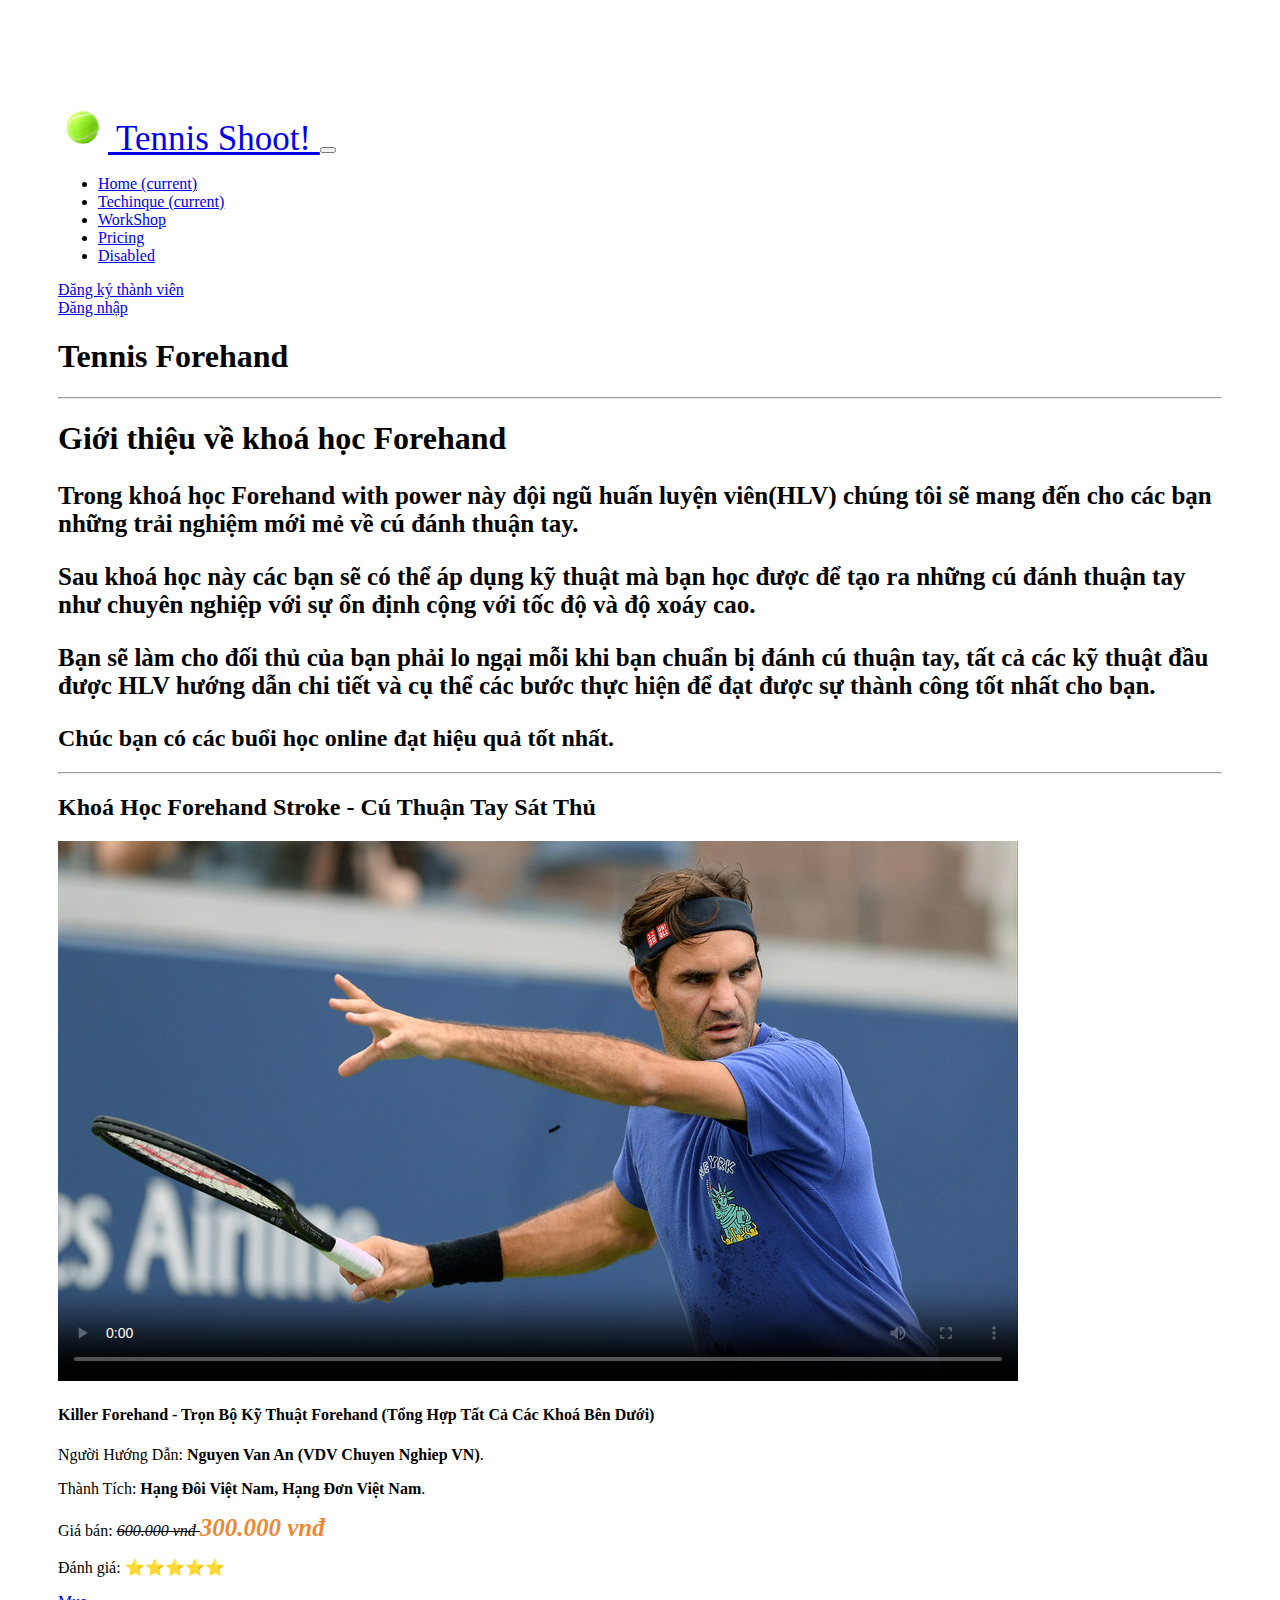
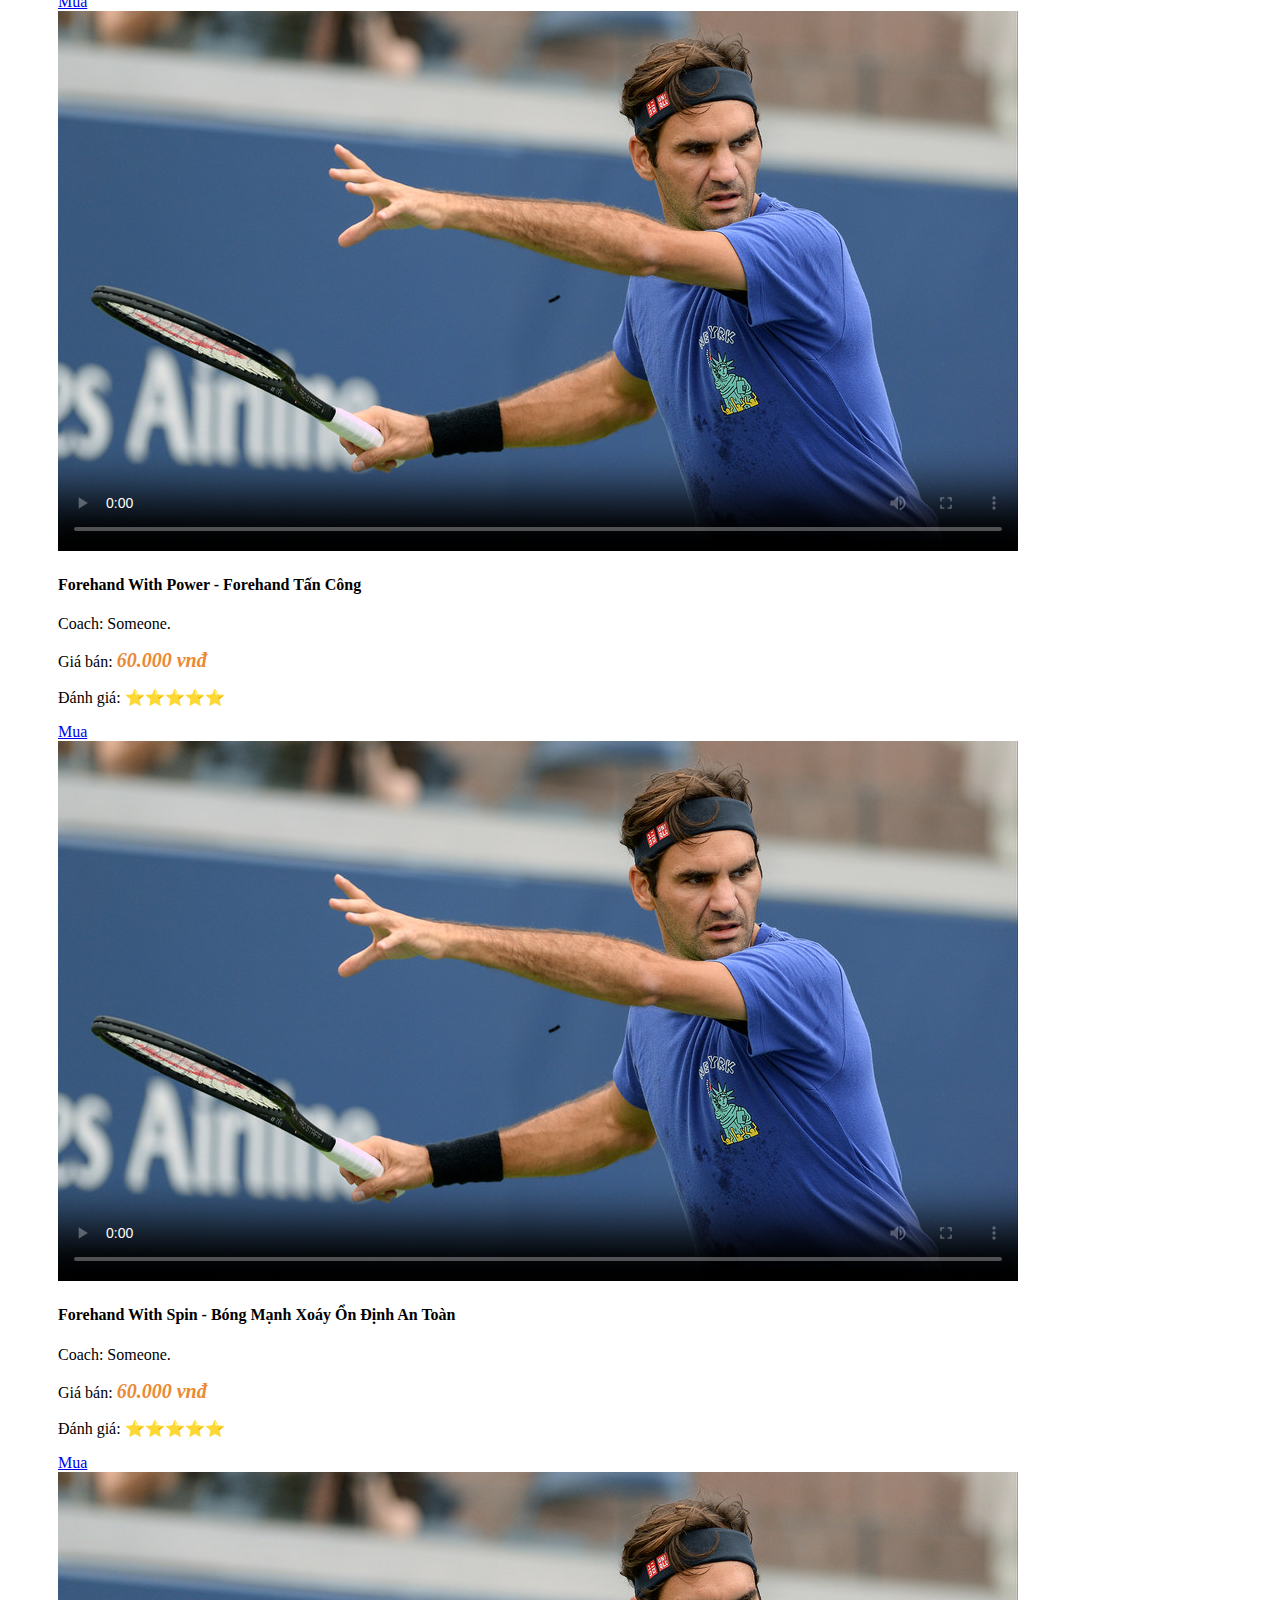
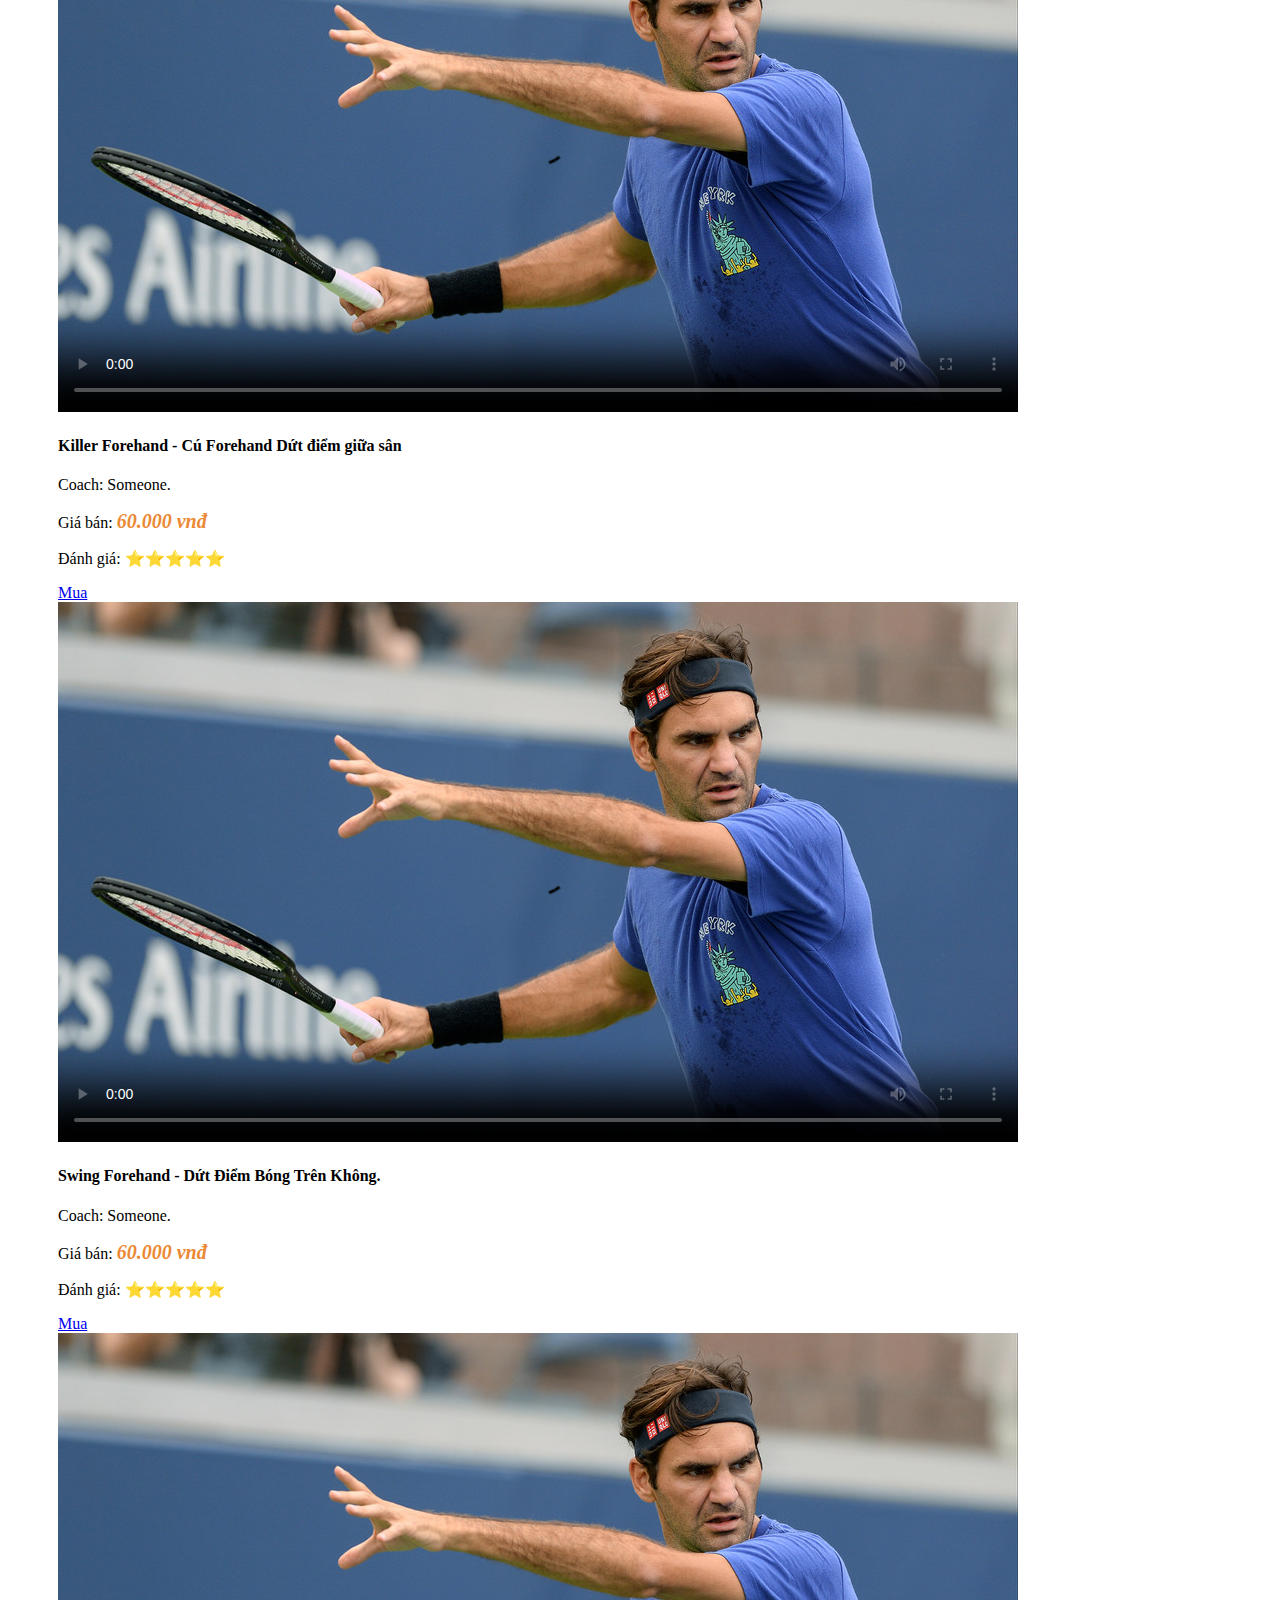
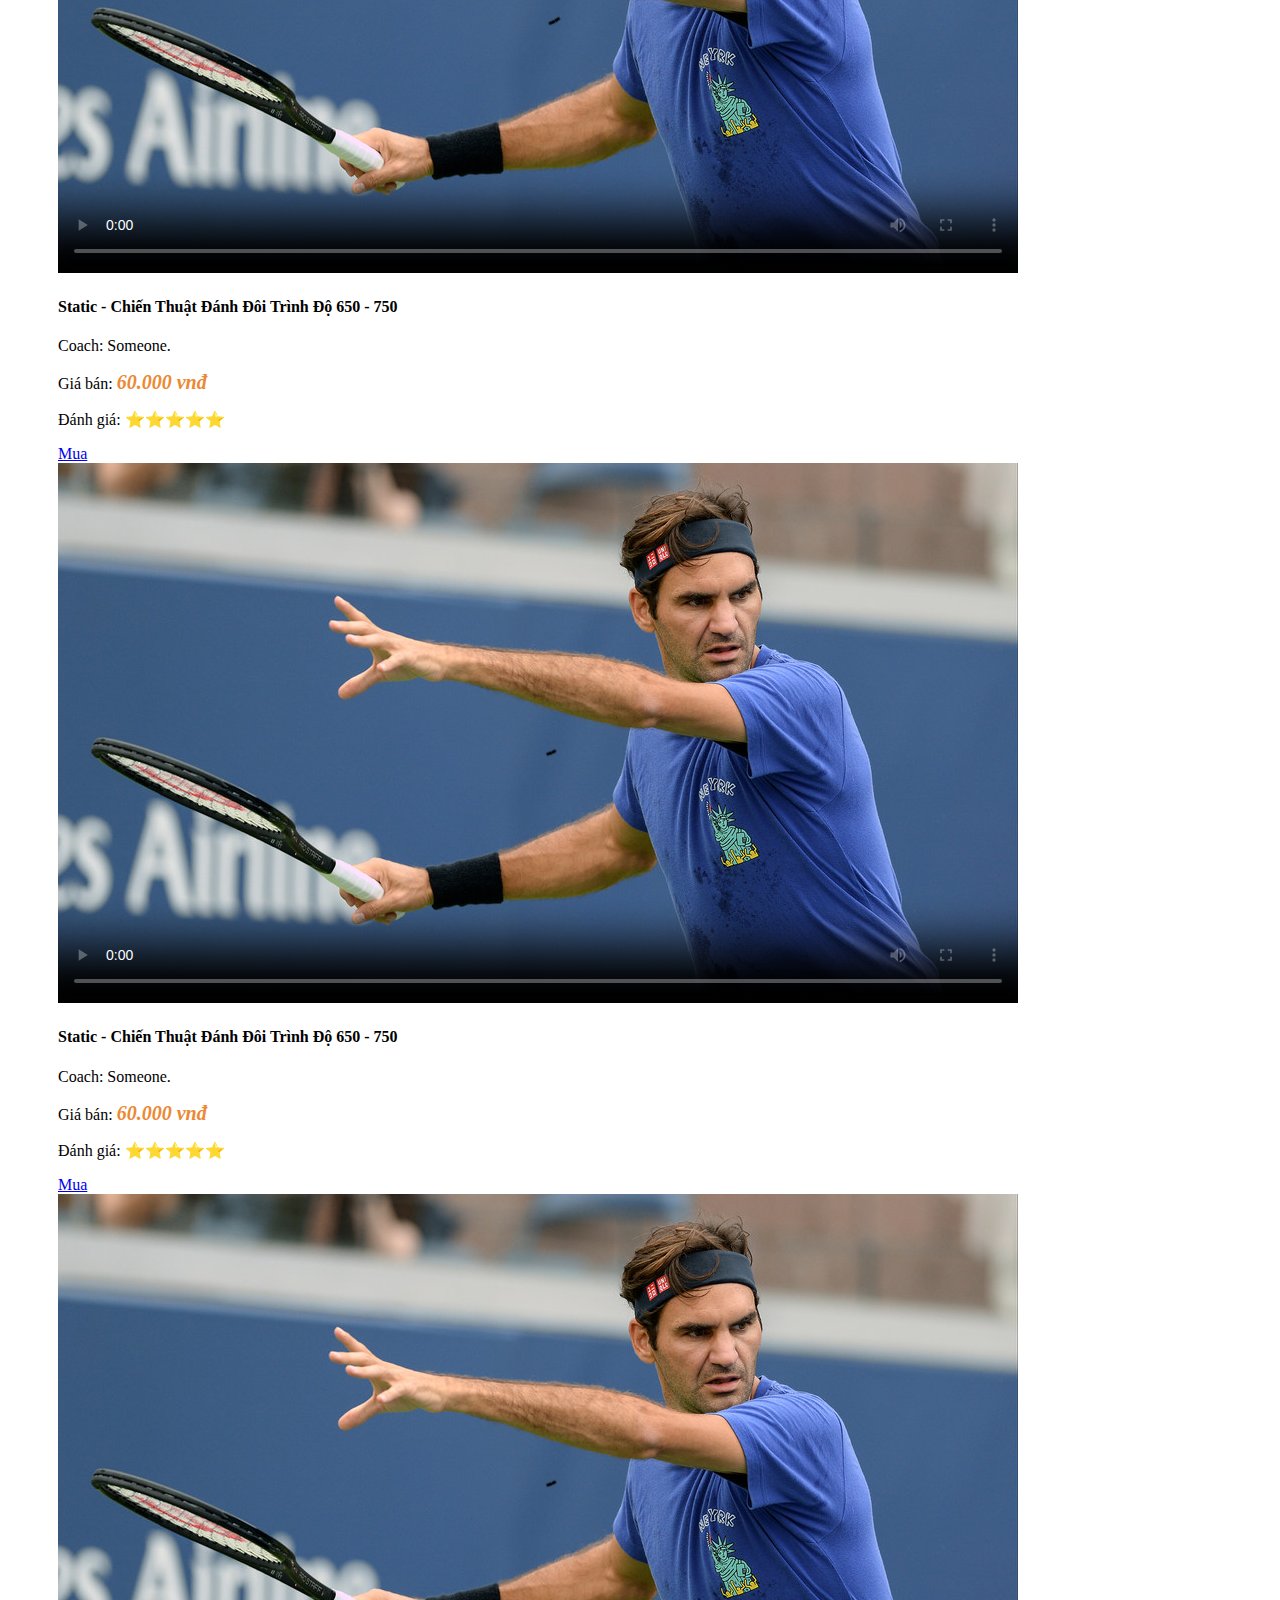
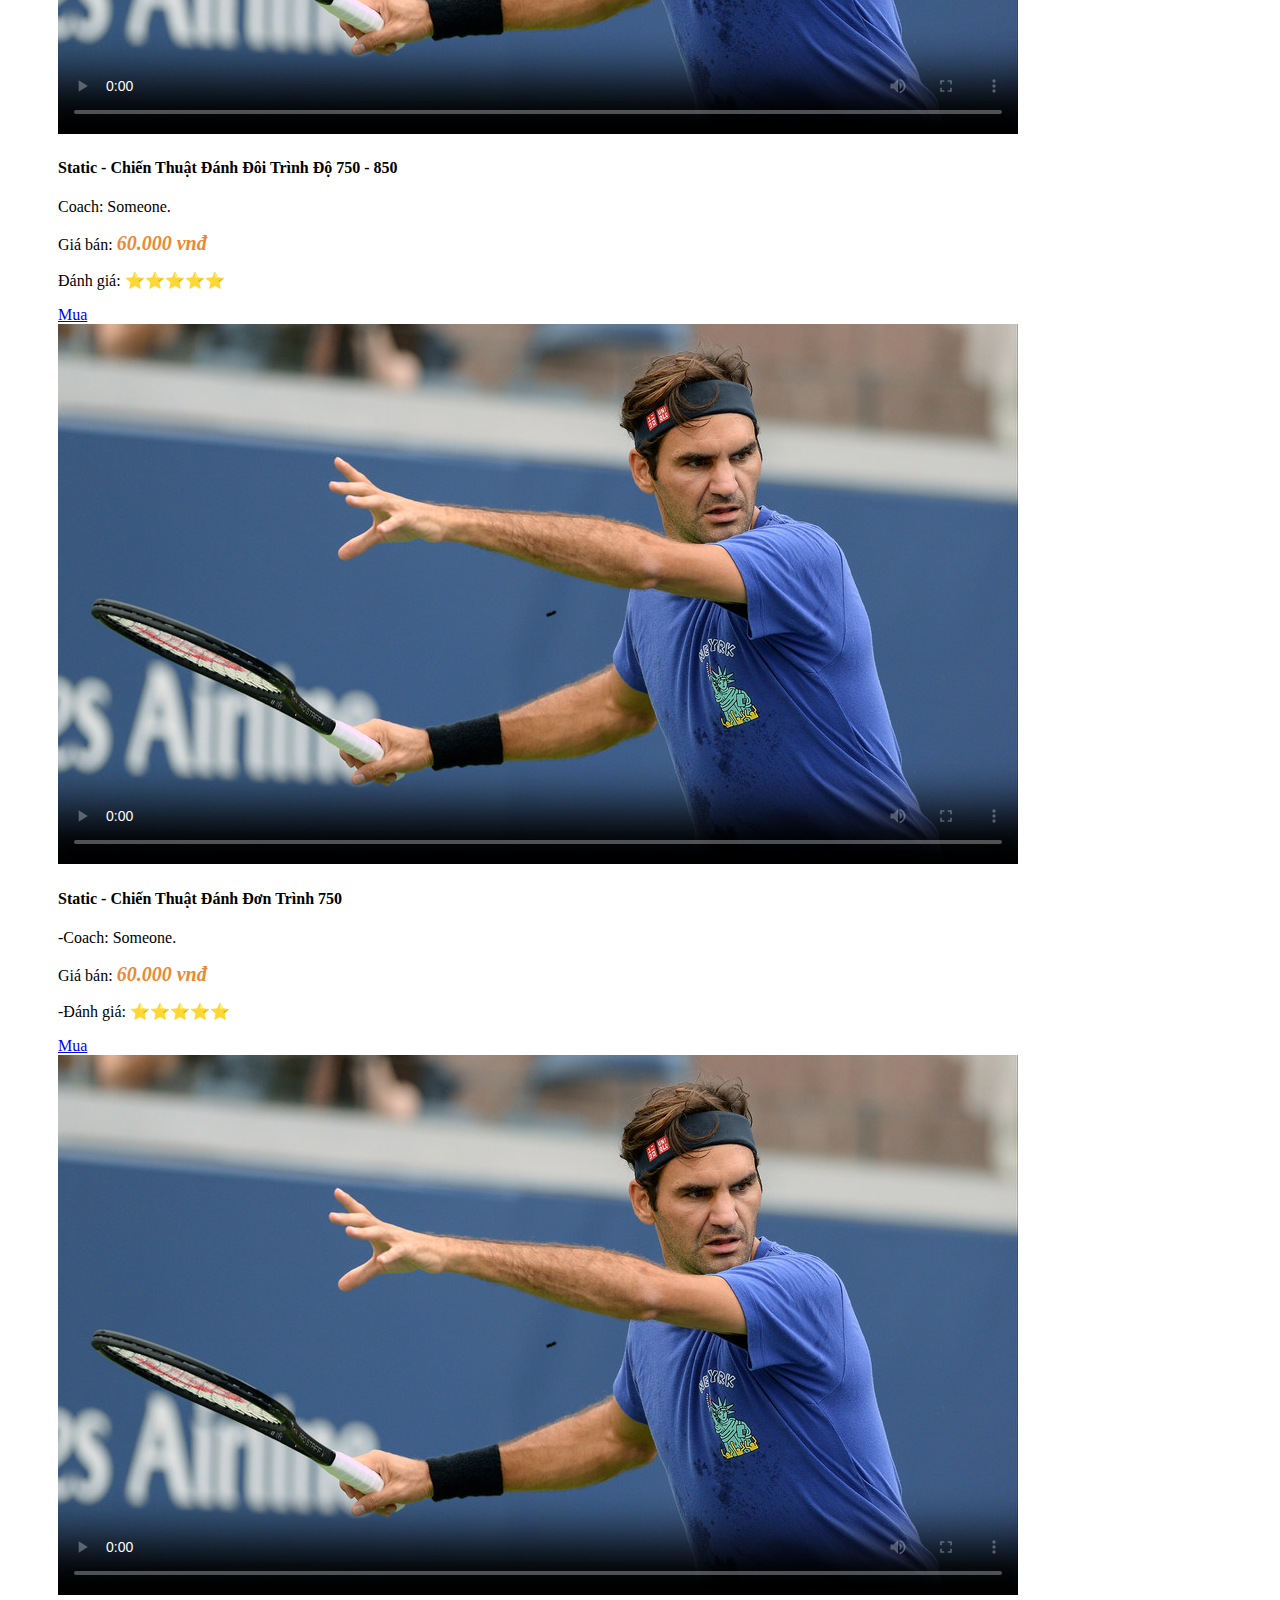
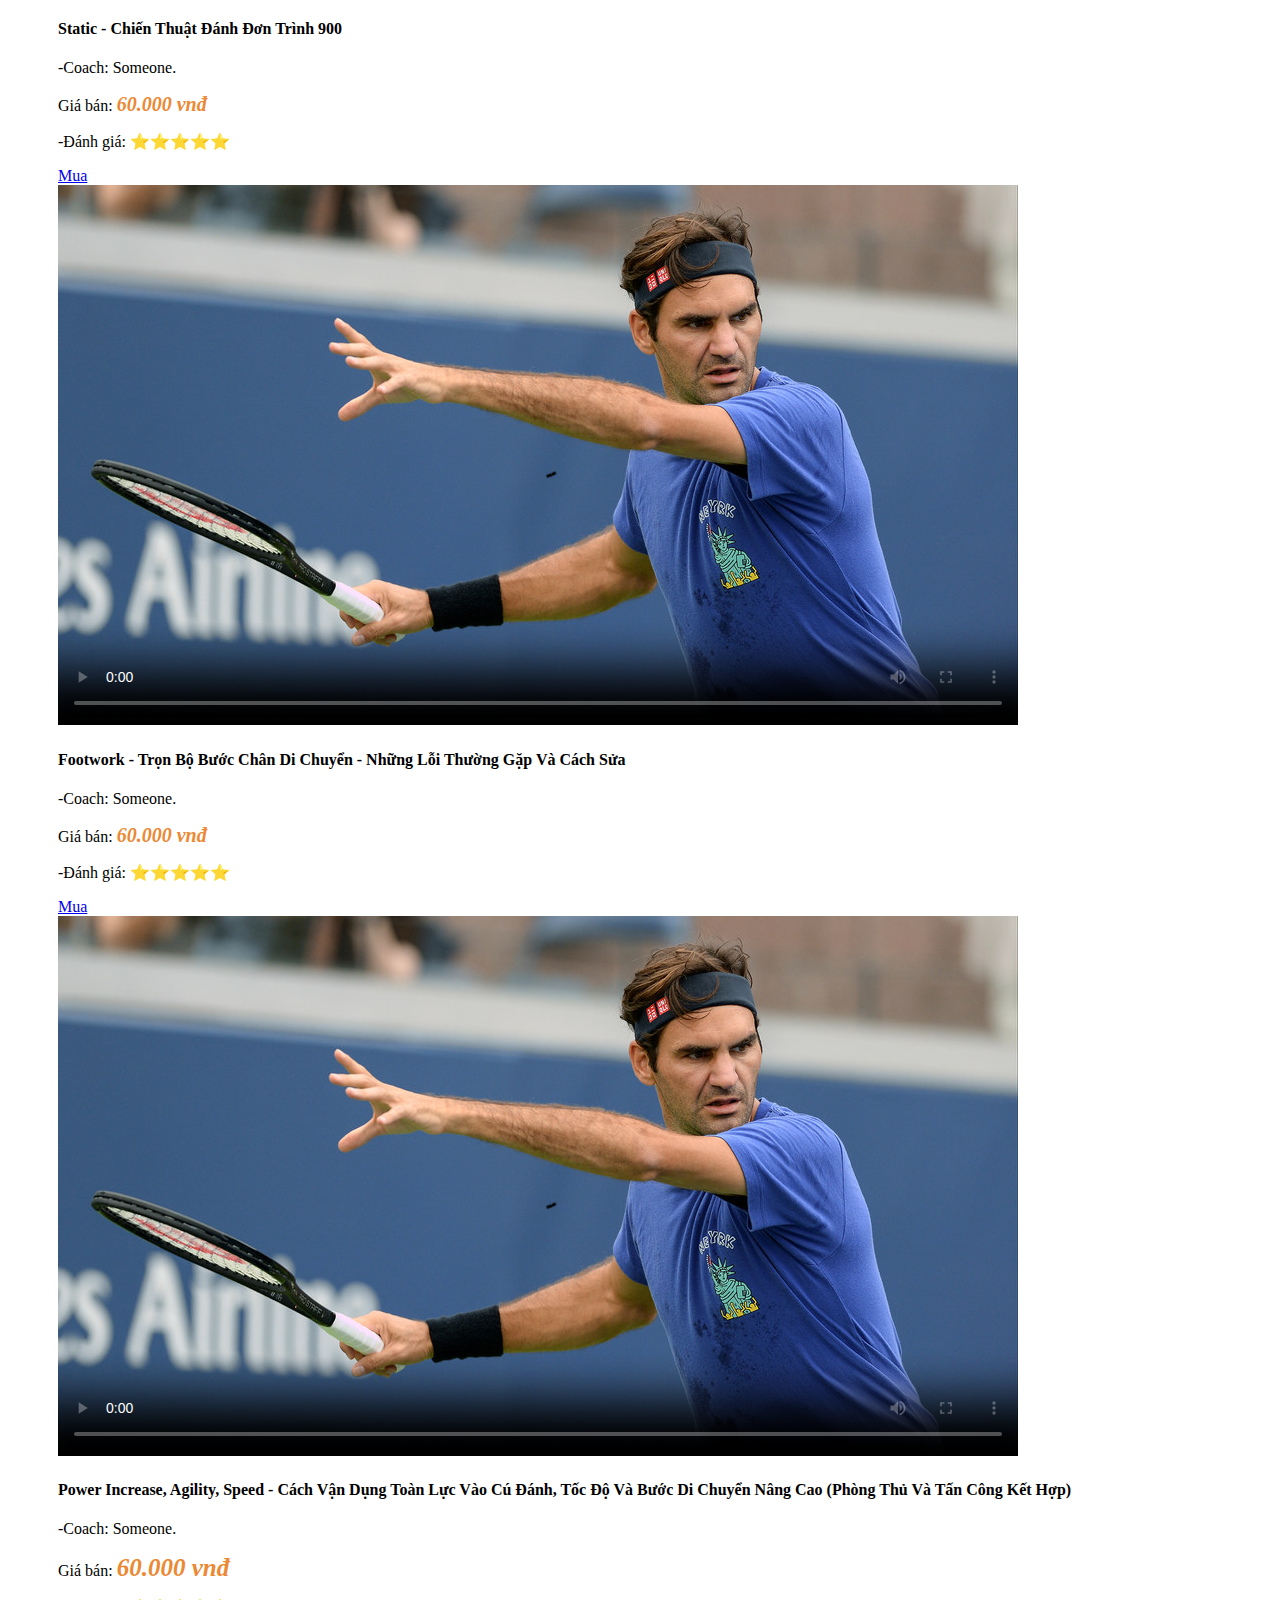
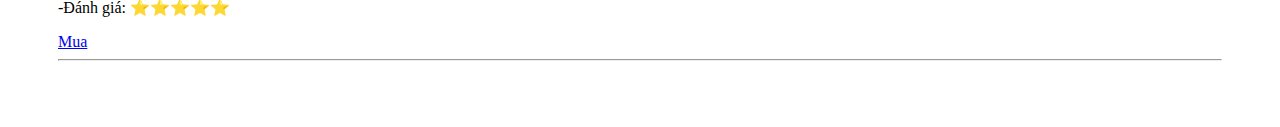
==== commit fc5f342b: "Update course_introduce.html" ====
--- a/course_introduce.html
+++ b/course_introduce.html
@@ -77,8 +77,8 @@
               </video>
               <div class="card-body">
                 <h4 class="card-title">Killer Forehand - Trọn Bộ Kỹ Thuật Forehand (Tổng Hợp Tất Cả Các Khoá Bên Dưới)</h4>
-                <p class="card-text">Người Hướng Dẫn: <strong>Bùi Thái Luận (Cựu VĐV Quần Vợt Quốc Gia)</strong>.</p>
-                <p class="card-text">Thành Tích: <strong>Hạng 2 Đôi Việt Nam, Hạng 8 Đơn Việt Nam</strong>.</p>
+                <p class="card-text">Người Hướng Dẫn: <strong>Nguyen Van An (VDV Chuyen Nghiep VN)</strong>.</p>
+                <p class="card-text">Thành Tích: <strong>Hạng Đôi Việt Nam, Hạng Đơn Việt Nam</strong>.</p>
                 <p class="card-text course-price">Giá bán: <i style="text-decoration: line-through">600.000 vnđ </i><strong style="color: rgb(235, 137, 52); font-size: 25px"><i>300.000 vnđ</i></strong></p>
                 <p class="card-text">Đánh giá: ⭐⭐⭐⭐⭐</p>
                 <a href="#" class="btn btn-primary btn-lg" role="button" aria-pressed="true">Mua</a>
